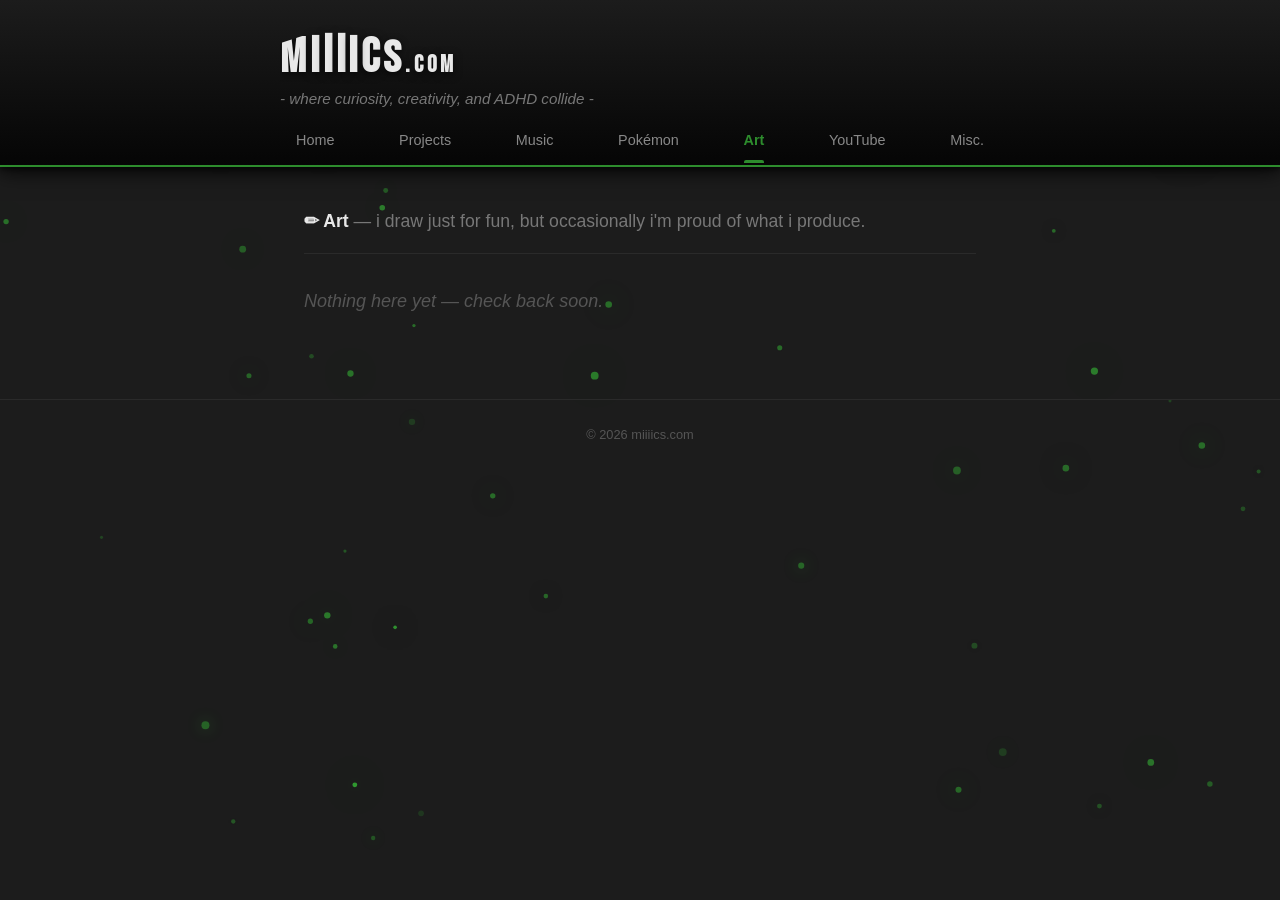
==== art/index.html @ 7b481b5a "Polish post cards, icons, copy, and fix sticky header - Post body: dark translucent card (rgba 0,0,0" ====
﻿<!DOCTYPE html>
<html lang="en">
<head>
  <meta charset="UTF-8">
  <meta name="viewport" content="width=device-width, initial-scale=1.0, viewport-fit=cover">
  <title>Art — Miiiics.com</title>
  <meta name="description" content="Art posts on Miiiics.com." />
  <meta property="og:title" content="Art — Miiiics.com" />
  <meta property="og:description" content="Art posts on Miiiics.com." />
  <meta property="og:type" content="website" />
  <meta property="og:image" content="https://www.miiiics.com/assets/favicon_io/android-chrome-512x512.png" />
  <meta property="og:url" content="https://www.miiiics.com/art" />
  <!--START Favicons-->
  <link rel="icon" href="../assets/favicon_io/favicon.ico">
  <link rel="icon" type="image/png" sizes="32x32" href="../assets/favicon_io/favicon-32x32.png">
  <link rel="icon" type="image/png" sizes="16x16" href="../assets/favicon_io/favicon-16x16.png">
  <link rel="apple-touch-icon" href="../assets/favicon_io/apple-touch-icon.png">
  <link rel="icon" type="image/png" sizes="192x192" href="../assets/favicon_io/android-chrome-192x192.png">
  <link rel="icon" type="image/png" sizes="512x512" href="../assets/favicon_io/android-chrome-512x512.png">
  <link rel="manifest" href="../assets/favicon_io/site.webmanifest">
  <!--END Favicons-->
  <style>
    @import url('https://fonts.googleapis.com/css2?family=Bebas+Neue&display=swap');

    @font-face {
      font-family: 'Coolvetica';
      src: url('../assets/fonts/Coolvetica Rg.otf') format('opentype');
      font-weight: normal;
      font-style: normal;
      font-display: swap;
    }

    *, *::before, *::after { box-sizing: border-box; }

    html { background: #1c1c1c; }

    body {
      margin: 0;
      overflow-x: hidden;
      background: transparent;
      color: #e8e8e8;
      font-family: Georgia, 'Times New Roman', serif;
      font-size: 18px;
      line-height: 1.7;
    }

    a {
      color: #e8e8e8;
      text-decoration: none;
    }

    a:hover {
      color: #38b038;
      text-decoration: underline;
    }

    /* ── Site header ── */
    .site-header {
      background: linear-gradient(to bottom, #1c1c1c, #050505);
      border-bottom: 2px solid #2d8c2d;
      padding: 2.1rem calc(1.5rem + env(safe-area-inset-right)) 0 calc(1.5rem + env(safe-area-inset-left));
      position: sticky;
      top: 0;
      z-index: 100;
      box-shadow: 0 4px 20px rgba(0, 0, 0, 0.85), 0 2px 6px rgba(0, 0, 0, 0.6), 0 -300px 0 300px #1c1c1c;
      transition: padding 0.25s ease, background 0.25s ease;
    }

    .site-header-inner {
      max-width: 720px;
      margin: 0 auto;
    }

    .site-title {
      margin: 0;
      font-size: 3rem;
      line-height: 1;
      font-weight: 900;
      letter-spacing: 0.08em;
      font-family: 'Bebas Neue', Georgia, serif;
      transition: font-size 0.25s ease;
      text-shadow: 0 2px 8px rgba(0, 0, 0, 0.7);
    }

    .site-title a {
      color: #e8e8e8;
      line-height: 1;
    }

    .site-title a:hover {
      text-decoration: none;
      color: #38b038;
    }

    .logo-i, .logo-s {
      display: inline-block;
      transform-origin: 50% 88%;
    }

    .logo-i-outer { transform: scaleY(1.05); }
    .logo-i-inner { transform: scaleY(1.10); }
    .logo-s { transform: scaleY(0.92); }
    .logo-m { display: inline-block; clip-path: polygon(0% 20%, 100% 0%, 100% 100%, 0% 100%); }

    .title-com {
      font-size: 0.5em;
      vertical-align: baseline;
    }

    .site-tagline {
      margin: 0.25rem 0 0.45rem;
      font-size: 0.95rem;
      color: #777;
      font-style: italic;
      font-family: -apple-system, BlinkMacSystemFont, 'Segoe UI', sans-serif;
      overflow: hidden;
      max-height: 3rem;
      opacity: 1;
      transition: max-height 0.25s ease, opacity 0.2s ease, margin 0.25s ease;
    }

    .site-header.header-compact {
      padding: 0.1rem calc(1.5rem + env(safe-area-inset-right)) 0.1rem calc(1.5rem + env(safe-area-inset-left));
      background: linear-gradient(to bottom, #111111, #020202);
    }

    .site-header.header-compact .site-header-inner {
      display: flex;
      align-items: center;
      max-width: none;
      margin: 0;
    }

    .site-header.header-compact .site-title {
      font-size: 1.2rem;
      padding-right: 0.75rem;
      white-space: nowrap;
      flex-shrink: 0;
      position: relative;
      z-index: 2;
      background: inherit;
    }

    .site-header.header-compact .site-tagline {
      max-height: 0;
      opacity: 0;
      margin: 0;
    }

    .site-header.header-compact .site-nav {
      margin-top: 0;
      flex: 1;
      justify-content: flex-start;
      min-width: 0;
    }

    .site-header.header-compact .site-nav a:first-child {
      margin-left: auto;
    }

    .site-header.header-compact .site-nav a {
      padding: 0.25rem 0.75rem;
    }

    .site-header::before {
      content: '';
      position: absolute;
      bottom: 0;
      left: 0;
      right: 0;
      height: 100%;
      background: radial-gradient(ellipse var(--blip-spread, 22%) 100% at var(--blip-pct, -10%) 100%, rgba(45, 140, 45, 0.15) 0%, rgba(45, 140, 45, 0.05) 50%, transparent 90%);
      opacity: var(--blip-alpha, 0);
      pointer-events: none;
      z-index: -1;
    }

    .site-header::after {
      content: '';
      position: absolute;
      bottom: -2px;
      left: 0;
      width: 12%;
      height: 2px;
      background: linear-gradient(to right, transparent 0%, rgba(56, 210, 56, 0.8) 100%);
      transform: translateX(calc(var(--blip-tx, -100) * 1%));
      opacity: var(--blip-alpha, 0);
      pointer-events: none;
    }

    /* ── Nav ── */
    .site-nav {
      display: flex;
      justify-content: space-between;
      margin-top: 0.25rem;
      overflow-x: auto;
      scrollbar-width: none;
      overscroll-behavior-x: contain;
      -webkit-overflow-scrolling: touch;
      padding-bottom: 3px;
      -webkit-mask-image: linear-gradient(to right, transparent 0%, black var(--fade-l, 0%), black calc(100% - var(--fade-r, 0%)), transparent 100%);
      mask-image: linear-gradient(to right, transparent 0%, black var(--fade-l, 0%), black calc(100% - var(--fade-r, 0%)), transparent 100%);
    }

    .site-nav::-webkit-scrollbar { display: none; }

    .site-nav a {
      font-family: -apple-system, BlinkMacSystemFont, 'Segoe UI', sans-serif;
      font-size: 0.9rem;
      font-weight: 500;
      color: #888;
      padding: 0.6rem 1rem;
      text-decoration: none;
      position: relative;
      transform: translateY(0);
      transition:
        color 0.22s ease,
        transform 0.18s ease,
        text-shadow 0.22s ease;
    }

    .site-nav a::after {
      content: '';
      position: absolute;
      bottom: -1px;
      left: 1rem;
      right: 1rem;
      height: 3px;
      background: #38b038;
      border-radius: 2px 2px 0 0;
      transform: scaleX(0);
      transform-origin: left center;
      transition: transform 0.22s cubic-bezier(0.4, 0, 0.2, 1);
    }

    .site-nav a:hover {
      color: #5fd65f;
      text-decoration: none;
      transform: translateY(-2px);
      text-shadow:
        0 0 12px rgba(56, 176, 56, 0.45),
        0 0 24px rgba(56, 176, 56, 0.18);
    }

    .site-nav a:hover::after {
      transform: scaleX(1);
    }

    .site-nav a.nav-active {
      color: #2d8c2d;
      font-weight: 700;
      text-decoration: none;
      transform: translateY(0);
      text-shadow: none;
      transition:
        color 0.22s ease,
        transform 0.18s ease,
        text-shadow 0.22s ease;
    }

    .site-nav a.nav-active::after {
      transform: scaleX(1);
      background: #2d8c2d;
      transition: none;
    }

    /* ── Page heading ── */
    .page-heading {
      margin: 0 0 2rem;
      font-size: 1.1rem;
      font-family: -apple-system, BlinkMacSystemFont, 'Segoe UI', sans-serif;
      color: #777;
      font-weight: 400;
      border-bottom: 1px solid #2a2a2a;
      padding-bottom: 1rem;
    }

    .page-heading strong {
      color: #e8e8e8;
      font-weight: 700;
    }

    /* ── Main content ── */
    main {
      max-width: 720px;
      margin: 0 auto;
      padding: 2.5rem 1.5rem 4rem;
    }

    /* ── Post card ── */
    .post {
      padding-bottom: 2.25rem;
      margin-bottom: 2.25rem;
      border-bottom: 1px solid #2a2a2a;
    }

    .post:last-child {
      border-bottom: none;
      margin-bottom: 0;
    }


    .post-meta {
      display: flex;
      align-items: center;
      gap: 0.6rem;
      font-family: -apple-system, BlinkMacSystemFont, 'Segoe UI', sans-serif;
      font-size: 0.8rem;
      color: #777;
      margin-bottom: 0.5rem;
    }

    .badge {
      display: inline-block;
      font-size: 0.72rem;
      font-weight: 600;
      padding: 0.15em 0.55em;
      border-radius: 20px;
      letter-spacing: 0.03em;
      text-transform: uppercase;
      box-shadow: 0 2px 6px rgba(0, 0, 0, 0.55);
      text-decoration: none;
    }

    .badge:hover {
      opacity: 0.8;
      text-decoration: none;
    }

    .badge-music    { background: #3d1a2e; color: #d4699a; }
    .badge-art      { background: #1e1535; color: #9b7ed4; }
    .badge-pokemon  { background: #2e2100; color: #c49a3c; }
    .badge-projects { background: #0d2318; color: #3aa87a; }
    .badge-misc     { background: #1a1f2e; color: #7a93c4; }
    .badge-youtube  { background: #2a0d0d; color: #c45c5c; }

    .post-title {
      margin: 0 0 0.6rem;
      font-family: 'Coolvetica', sans-serif;
      font-size: 1.45rem;
      font-weight: normal;
      line-height: 1.25;
      text-shadow: 0 1px 4px rgba(0, 0, 0, 0.6);
    }

    .post-title a {
      color: #e8e8e8;
    }

    .post-title a:hover {
      color: #38b038;
      text-decoration: none;
    }

    .post-excerpt {
      font-size: 0.97rem;
      color: #888;
      margin: 0;
      line-height: 1.65;
      text-shadow: 0 1px 3px rgba(0, 0, 0, 0.5);
    }

    /* ── Video embed ── */
    .video-wrapper {
      position: relative;
      padding-bottom: 56.25%;
      height: 0;
      overflow: hidden;
      margin-bottom: 1rem;
      border: 2px solid #252525;
      border-top-color: #3a3a3a;
      border-left-color: #3a3a3a;
      border-bottom-color: #111111;
      border-right-color: #111111;
      box-shadow:
        0 4px 16px rgba(0, 0, 0, 0.8),
        0 1px 4px rgba(0, 0, 0, 0.6),
        inset 0 1px 0 rgba(255, 255, 255, 0.07),
        inset 0 -1px 0 rgba(0, 0, 0, 0.4);
      border-radius: 2px;
    }

    .video-wrapper iframe {
      position: absolute;
      top: 0; left: 0;
      width: 100%; height: 100%;
      border: 0;
    }

    /* ── Image embed ── */
    .image-wrapper {
      display: inline-block;
      width: 100%;
      margin-bottom: 1rem;
      border: 2px solid #252525;
      border-top-color: #3a3a3a;
      border-left-color: #3a3a3a;
      border-bottom-color: #111111;
      border-right-color: #111111;
      box-shadow:
        0 4px 16px rgba(0, 0, 0, 0.8),
        0 1px 4px rgba(0, 0, 0, 0.6),
        inset 0 1px 0 rgba(255, 255, 255, 0.07),
        inset 0 -1px 0 rgba(0, 0, 0, 0.4);
      border-radius: 2px;
    }

    .image-wrapper img {
      display: block;
      width: 100%;
      height: auto;
    }

    .image-caption {
      font-family: -apple-system, BlinkMacSystemFont, 'Segoe UI', sans-serif;
      font-size: 0.78rem;
      color: #666;
      text-align: center;
      padding: 0.35rem 0.5rem 0.1rem;
      font-style: italic;
    }

    .post-body {
      margin-top: 0.75rem;
      background: rgba(0, 0, 0, 0.35);
      border: 1px solid rgba(255, 255, 255, 0.09);
      border-radius: 6px;
      padding: 1rem 1.25rem;
    }

    .post-body p {
      font-family: -apple-system, BlinkMacSystemFont, 'Segoe UI', sans-serif;
      font-size: 0.97rem;
      color: #b0b0b0;
      margin: 0 0 0.9rem;
      line-height: 1.65;
      text-shadow: 0 1px 3px rgba(0, 0, 0, 0.5);
    }

    .post-body p:last-child { margin-bottom: 0; }

    .post-body a {
      color: #38b038;
      text-decoration: none;
    }

    .post-body a:hover {
      color: #5fd65f;
      text-decoration: none;
      text-shadow: 0 0 8px rgba(56, 176, 56, 0.6);
    }

    /* ── Footer ── */
    .site-footer {
      border-top: 1px solid #2a2a2a;
      padding: 1.5rem;
      text-align: center;
      font-family: -apple-system, BlinkMacSystemFont, 'Segoe UI', sans-serif;
      font-size: 0.8rem;
      color: #555;
    }

    .site-footer a {
      color: #555;
    }

    .site-footer a:hover {
      color: #38b038;
    }

    .empty-state {
      color: #555;
      font-style: italic;
      margin-top: 2rem;
      font-family: -apple-system, BlinkMacSystemFont, 'Segoe UI', sans-serif;
    }

    #bg-canvas {
      position: fixed;
      top: 0;
      left: 0;
      width: 100%;
      height: 100%;
      z-index: -1;
      pointer-events: none;
    }
  </style>
</head>
<body>

  <header class="site-header">
    <div class="site-header-inner">
      <h1 class="site-title"><a href="/home"><span class="logo-m">M</span><span class="logo-i logo-i-outer">i</span><span class="logo-i logo-i-inner">i</span><span class="logo-i logo-i-inner">i</span><span class="logo-i logo-i-outer">i</span>c<span class="logo-s">s</span><span class="title-com">.com</span></a></h1>
      <p class="site-tagline">- where curiosity, creativity, and ADHD collide -</p>
      <nav class="site-nav" aria-label="Main navigation">
        <a href="/home">Home</a>
        <a href="/projects">Projects</a>
        <a href="/music">Music</a>
        <a href="/pokemon">Pokémon</a>
        <a href="/art" class="nav-active">Art</a>
        <a href="/youtube">YouTube</a>
        <a href="/miscellaneous">Misc.</a>
      </nav>
    </div>
  </header>

  <main>

    <p class="page-heading"><strong>✏ Art</strong> — i draw just for fun, but occasionally i'm proud of what i produce.</p>

    <div id="post-list"></div>

  </main>

  <footer class="site-footer">
    &copy; 2026 <a href="/home">miiiics.com</a>
  </footer>

  <script>
    (function () {
      const canvas = document.createElement('canvas');
      canvas.id = 'bg-canvas';
      document.body.prepend(canvas);
      const ctx = canvas.getContext('2d');
      const COUNT = 55;
      const particles = [];
      let t = 0;
      function resize() {
        canvas.width = window.innerWidth;
        canvas.height = window.innerHeight;
      }
      window.addEventListener('resize', resize);
      window.addEventListener('orientationchange', function() { setTimeout(resize, 50); });
      if (window.visualViewport) window.visualViewport.addEventListener('resize', resize);
      resize();
      for (let i = 0; i < COUNT; i++) {
        particles.push({
          x: Math.random() * canvas.width,
          y: Math.random() * canvas.height,
          r: Math.random() * 2.5 + 1.5,
          speed: Math.random() * 0.3 + 0.1,
          drift: (Math.random() - 0.5) * 0.2,
          baseOpacity: Math.random() * 0.35 + 0.25,
          baseBlur: Math.random() * 16 + 22,
          phase: Math.random() * Math.PI * 2,
          pulseSpeed: Math.random() * 0.012 + 0.006
        });
      }
      const siteHeader = document.querySelector('.site-header');
      function draw() {
        ctx.clearRect(0, 0, canvas.width, canvas.height);
        t += 1;
        const topClip = siteHeader ? Math.max(0, siteHeader.getBoundingClientRect().bottom) : 0;
        ctx.save();
        ctx.beginPath();
        ctx.rect(0, topClip, canvas.width, canvas.height);
        ctx.clip();
        for (const p of particles) {
          const pulse = Math.sin(t * p.pulseSpeed + p.phase);
          const opacity = p.baseOpacity + pulse * 0.15;
          const blur = p.baseBlur + pulse * 10;
          ctx.shadowColor = 'rgba(56, 210, 56, 0.85)';
          ctx.shadowBlur = blur;
          ctx.beginPath();
          ctx.arc(p.x, p.y, p.r, 0, Math.PI * 2);
          ctx.fillStyle = `rgba(56, 200, 56, ${Math.max(0.08, opacity)})`;
          ctx.fill();
          ctx.shadowBlur = 0;
          p.y -= p.speed;
          p.x += p.drift;
          if (p.y + p.r < 0) { p.y = canvas.height + p.r; p.x = Math.random() * canvas.width; }
          if (p.x < -p.r) p.x = canvas.width + p.r;
          if (p.x > canvas.width + p.r) p.x = -p.r;
        }
        ctx.restore();
        requestAnimationFrame(draw);
      }
      draw();
    })();
  </script>
  <script>
    (function () {
      var hdr = document.querySelector('.site-header');
      if (!hdr) return;
      var navAs = Array.from(hdr.querySelectorAll('.site-nav a'));
      var title = hdr.querySelector('.site-title');
      var tagline = hdr.querySelector('.site-tagline');
      var cooling = false;
      function flipNav(compact) {
        cooling = true;
        if (tagline) {
          tagline.style.transition = 'none';
          tagline.style.opacity = '0';
          tagline.style.maxHeight = '0';
          tagline.style.margin = '0';
          tagline.style.flex = '0 0 0';
          tagline.style.minWidth = '0';
        }
        navAs.forEach(function(a) { a.style.transition = 'none'; a.style.transform = ''; });
        if (title) { title.style.transition = 'none'; title.style.transform = ''; }
        var firsts = navAs.map(function(a) { return a.getBoundingClientRect(); });
        var tFirst = title ? title.getBoundingClientRect() : null;
        hdr.classList.toggle('header-compact', compact);
        navAs.forEach(function(a, i) {
          a.style.transform = 'translateX(' + (firsts[i].left - a.getBoundingClientRect().left).toFixed(1) + 'px)';
        });
        if (title && tFirst) {
          var tLast = title.getBoundingClientRect();
          title.style.transform = 'translateX(' + (tFirst.left - tLast.left).toFixed(1) + 'px) translateY(' + (tFirst.top - tLast.top).toFixed(1) + 'px)';
        }
        if (navAs.length) navAs[0].offsetHeight; else if (title) title.offsetHeight;
        var ease = '0.4s cubic-bezier(0.42, 0, 0.58, 1)';
        navAs.forEach(function(a) { a.style.transition = 'transform ' + ease; a.style.transform = ''; });
        if (title) { title.style.transition = 'transform ' + ease; title.style.transform = ''; }
        var done = false;
        function cleanup() {
          if (done) return; done = true;
          navAs.forEach(function(a) { a.style.transition = ''; a.style.transform = ''; });
          if (title) { title.style.transition = ''; title.style.transform = ''; }
          if (tagline) {
            tagline.style.transition = '';
            tagline.style.flex = '';
            tagline.style.minWidth = '';
            if (!compact) {
              requestAnimationFrame(function() {
                tagline.style.opacity = '';
                tagline.style.maxHeight = '';
                tagline.style.margin = '';
              });
            } else {
              tagline.style.opacity = '';
              tagline.style.maxHeight = '';
              tagline.style.margin = '';
            }
          }
          cooling = false;
        }
        if (navAs.length) {
          navAs[0].addEventListener('transitionend', function h() {
            navAs[0].removeEventListener('transitionend', h);
            cleanup();
          });
        }
        setTimeout(cleanup, 500);
      }
      window.addEventListener('scroll', function () {
        if (cooling) return;
        var c = window.scrollY > 10;
        if (hdr.classList.contains('header-compact') !== c) flipNav(c);
      }, { passive: true });
      if (window.scrollY > 10) hdr.classList.add('header-compact');
    }());
  </script>
  <script>
    (function () {
      var hdr = document.querySelector('.site-header');
      if (!hdr) return;
      var CYCLE = 10000, IDLE = 0.425, FADE = 0.05;
      function ease(t) { return t < 0.5 ? 2*t*t : -1+(4-2*t)*t; }
      function tick(ts) {
        var p = (ts % CYCLE) / CYCLE, tx, alpha, spread;
        if (p <= IDLE || p >= 1 - IDLE) {
          tx = p <= IDLE ? -100 : 900;
          alpha = 0; spread = 20;
        } else {
          var t = (p - IDLE) / (1 - 2 * IDLE);
          tx = -100 + ease(t) * 1000;
          alpha = t < FADE ? t / FADE : t > 1 - FADE ? (1 - t) / FADE : 1;
          var vel = (t < 0.5 ? 4*t : 4 - 4*t) / 2;
          spread = 22 + vel * 50;
        }
        hdr.style.setProperty('--blip-tx', tx.toFixed(1));
        hdr.style.setProperty('--blip-alpha', alpha.toFixed(3));
        hdr.style.setProperty('--blip-pct', (0.12 * tx + 6).toFixed(1) + '%');
        hdr.style.setProperty('--blip-spread', spread.toFixed(1) + '%');
        requestAnimationFrame(tick);
      }
      requestAnimationFrame(tick);
    })();
  </script>
  <script>
    (function () {
      var nav = document.querySelector('.site-nav');
      if (!nav) return;
      function updateFades() {
        var left = nav.scrollLeft;
        var max = nav.scrollWidth - nav.clientWidth;
        nav.style.setProperty('--fade-l', (max > 0 && left > 2) ? '7%' : '0%');
        nav.style.setProperty('--fade-r', (max > 0 && left < max - 2) ? '7%' : '0%');
      }
      window.addEventListener('resize', function() { requestAnimationFrame(updateFades); });
      requestAnimationFrame(updateFades);
      var rubber = 0, bouncing = false;
      var prevLeft = nav.scrollLeft, vel = 0;
      function doSpring(amount) {
        bouncing = true;
        nav.style.transition = 'none';
        nav.style.transform = 'translateX(' + amount.toFixed(1) + 'px)';
        requestAnimationFrame(function() {
          nav.style.transition = 'transform 0.5s cubic-bezier(0.34, 1.56, 0.64, 1)';
          nav.style.transform = '';
          setTimeout(function() { bouncing = false; nav.style.transition = ''; }, 560);
        });
      }
      function release() {
        if (rubber === 0) return;
        rubber = 0;
        nav.style.transition = 'transform 0.5s cubic-bezier(0.34, 1.56, 0.64, 1)';
        nav.style.transform = '';
        setTimeout(function() { nav.style.transition = ''; }, 560);
      }
      nav.addEventListener('scroll', function() {
        var left = nav.scrollLeft;
        var max = nav.scrollWidth - nav.clientWidth;
        var delta = left - prevLeft;
        vel = vel * 0.4 + delta * 0.6;
        if (!bouncing && rubber === 0) {
          if (left <= 0 && prevLeft > 1 && vel < -4) {
            doSpring(Math.min(-vel * 0.55, 28));
          } else if (max > 0 && left >= max - 1 && prevLeft < max - 1 && vel > 4) {
            doSpring(Math.max(-vel * 0.55, -28));
          }
        }
        prevLeft = left;
        updateFades();
      }, { passive: true });
      nav.addEventListener('wheel', function(e) {
        if (Math.abs(e.deltaX) < 1) return;
        var max = nav.scrollWidth - nav.clientWidth;
        if (max <= 0) return;
        var atStart = nav.scrollLeft <= 0;
        var atEnd = nav.scrollLeft >= max - 1;
        if ((atStart && e.deltaX < 0) || (atEnd && e.deltaX > 0)) {
          e.preventDefault();
          rubber -= e.deltaX * 0.25;
          rubber = Math.max(-28, Math.min(28, rubber));
          nav.style.transition = 'none';
          nav.style.transform = 'translateX(' + rubber.toFixed(1) + 'px)';
        } else {
          release();
        }
      }, { passive: false });
      nav.addEventListener('mouseleave', release);
    }());
  </script>
  <script src="../assets/posts.js"></script>
  <script>window.renderPosts('post-list', 'art');</script>
</body>
</html>
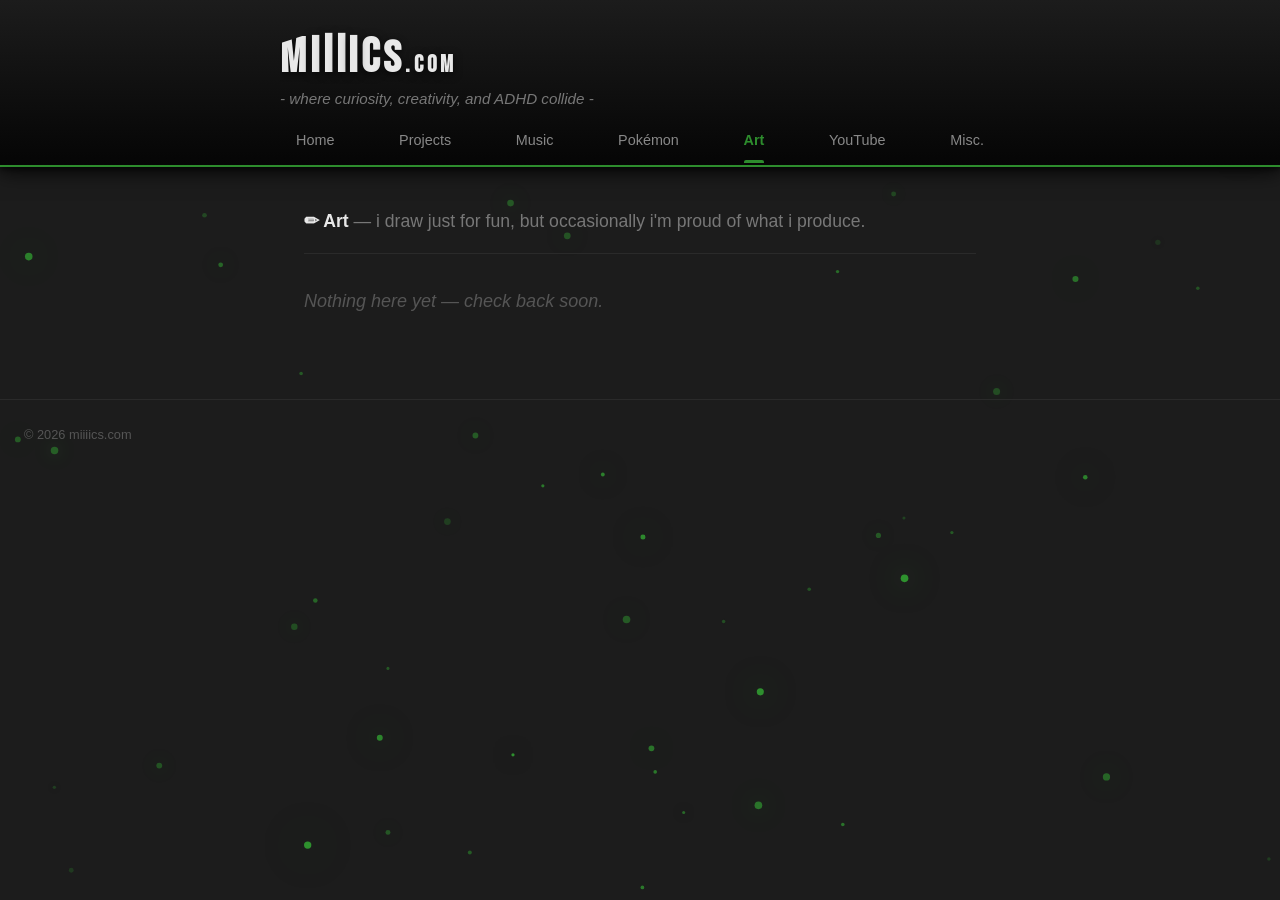
==== commit 273c296c: "Add Pokémon post, gallery block type, and SVG category icons - New Pokémon post with full write-up, " ====
--- a/art/index.html
+++ b/art/index.html
@@ -327,6 +327,20 @@
       text-decoration: none;
     }
 
+    .badge-svg-icon {
+      display: inline-block;
+      width: 11px;
+      height: 11px;
+      background-color: currentColor;
+      -webkit-mask-size: contain;
+      mask-size: contain;
+      -webkit-mask-repeat: no-repeat;
+      mask-repeat: no-repeat;
+      vertical-align: middle;
+      margin-right: 3px;
+      margin-bottom: 1px;
+    }
+
     .badge-music    { background: #3d1a2e; color: #d4699a; }
     .badge-art      { background: #1e1535; color: #9b7ed4; }
     .badge-pokemon  { background: #2e2100; color: #c49a3c; }
@@ -411,15 +425,66 @@
       height: auto;
     }
 
+    .image-wrapper + .image-caption { margin-top: -0.75rem; }
+
     .image-caption {
       font-family: -apple-system, BlinkMacSystemFont, 'Segoe UI', sans-serif;
       font-size: 0.78rem;
       color: #666;
-      text-align: center;
+      text-align: left;
       padding: 0.35rem 0.5rem 0.1rem;
       font-style: italic;
     }
 
+    /* ── Gallery ── */
+    .gallery { position: relative; margin-bottom: 1rem; }
+    .gallery-image-area { position: relative; }
+    .gallery-btn {
+      position: absolute;
+      top: 50%;
+      transform: translateY(-50%);
+      background: rgba(0,0,0,0.55);
+      color: #e8e8e8;
+      border: 1px solid rgba(255,255,255,0.12);
+      border-radius: 50%;
+      width: 34px;
+      height: 34px;
+      font-size: 1.3rem;
+      line-height: 1;
+      cursor: pointer;
+      z-index: 10;
+      display: flex;
+      align-items: center;
+      justify-content: center;
+      padding: 0;
+      transition: background 0.2s;
+    }
+    .gallery-btn:hover { background: rgba(0,0,0,0.82); }
+    .gallery-prev { left: 10px; }
+    .gallery-next { right: 10px; }
+    .gallery-dots {
+      overflow: hidden;
+      display: flex;
+      justify-content: center;
+      align-items: center;
+      height: 20px;
+      margin: 4px 0;
+    }
+    .gallery-dots-track {
+      display: flex;
+      align-items: center;
+      gap: 11px;
+      transition: transform 0.45s cubic-bezier(0.25, 0.46, 0.45, 0.94);
+    }
+    .gallery-dot {
+      width: 7px;
+      height: 7px;
+      border-radius: 50%;
+      background: #38b038;
+      cursor: pointer;
+      flex-shrink: 0;
+      transition: opacity 0.45s ease;
+    }
     .post-body {
       margin-top: 0.75rem;
       background: rgba(0, 0, 0, 0.35);
@@ -428,7 +493,7 @@
       padding: 1rem 1.25rem;
     }
 
-    .post-body p {
+    .post-body p:not(.image-caption) {
       font-family: -apple-system, BlinkMacSystemFont, 'Segoe UI', sans-serif;
       font-size: 0.97rem;
       color: #b0b0b0;
@@ -454,7 +519,7 @@
     .site-footer {
       border-top: 1px solid #2a2a2a;
       padding: 1.5rem;
-      text-align: center;
+      text-align: left;
       font-family: -apple-system, BlinkMacSystemFont, 'Segoe UI', sans-serif;
       font-size: 0.8rem;
       color: #555;
@@ -588,6 +653,7 @@
       var cooling = false;
       function flipNav(compact) {
         cooling = true;
+        hdr.style.overflow = 'hidden';
         if (tagline) {
           tagline.style.transition = 'none';
           tagline.style.opacity = '0';
@@ -602,7 +668,10 @@
         var tFirst = title ? title.getBoundingClientRect() : null;
         hdr.classList.toggle('header-compact', compact);
         navAs.forEach(function(a, i) {
-          a.style.transform = 'translateX(' + (firsts[i].left - a.getBoundingClientRect().left).toFixed(1) + 'px)';
+          var vw = window.innerWidth || document.documentElement.clientWidth;
+          var raw = firsts[i].left - a.getBoundingClientRect().left;
+          var clamped = Math.max(-vw, Math.min(vw, raw));
+          a.style.transform = 'translateX(' + clamped.toFixed(1) + 'px)';
         });
         if (title && tFirst) {
           var tLast = title.getBoundingClientRect();
@@ -615,6 +684,7 @@
         var done = false;
         function cleanup() {
           if (done) return; done = true;
+          hdr.style.overflow = '';
           navAs.forEach(function(a) { a.style.transition = ''; a.style.transform = ''; });
           if (title) { title.style.transition = ''; title.style.transform = ''; }
           if (tagline) {
@@ -743,7 +813,9 @@
       nav.addEventListener('mouseleave', release);
     }());
   </script>
-  <script src="../assets/posts.js"></script>
+  <script src="../assets/posts.js?v=3"></script>
   <script>window.renderPosts('post-list', 'art');</script>
 </body>
 </html>
+
+
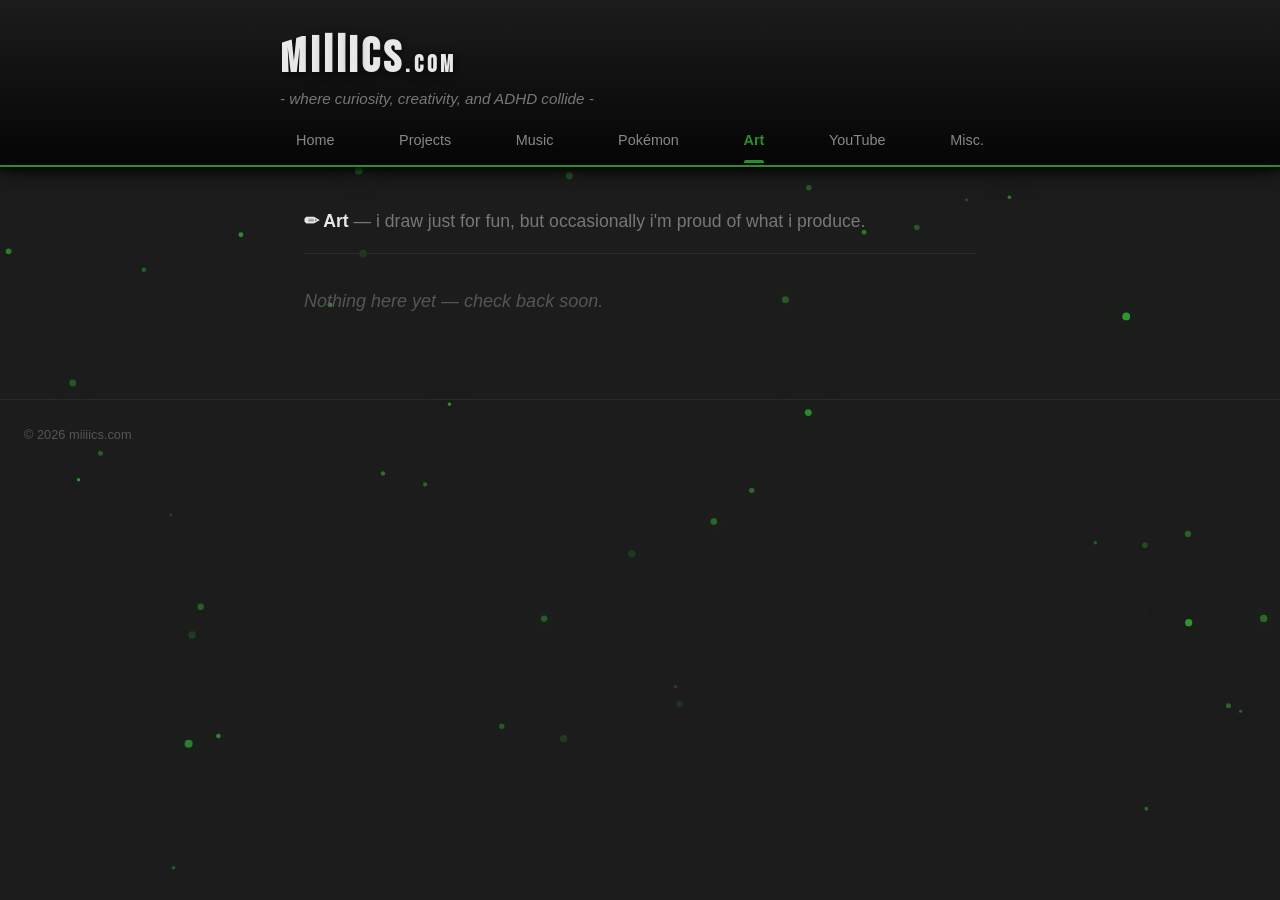
==== commit 3cba0287: "Add gallery carousel, resize/center images, and update post editor - New gallery post block type: si" ====
--- a/art/index.html
+++ b/art/index.html
@@ -403,9 +403,9 @@
 
     /* ── Image embed ── */
     .image-wrapper {
-      display: inline-block;
-      width: 100%;
-      margin-bottom: 1rem;
+      display: block;
+      max-width: 75%;
+      margin: 0 auto 1rem;
       border: 2px solid #252525;
       border-top-color: #3a3a3a;
       border-left-color: #3a3a3a;
@@ -425,7 +425,7 @@
       height: auto;
     }
 
-    .image-wrapper + .image-caption { margin-top: -0.75rem; }
+    .image-wrapper + .image-caption { margin-top: -0.75rem; max-width: 75%; margin-left: auto; margin-right: auto; }
 
     .image-caption {
       font-family: -apple-system, BlinkMacSystemFont, 'Segoe UI', sans-serif;
@@ -437,7 +437,8 @@
     }
 
     /* ── Gallery ── */
-    .gallery { position: relative; margin-bottom: 1rem; }
+    .gallery { position: relative; margin: 0 auto 1rem; max-width: 75%; }
+    .gallery .image-wrapper { width: 100%; max-width: 100%; }
     .gallery-image-area { position: relative; }
     .gallery-btn {
       position: absolute;
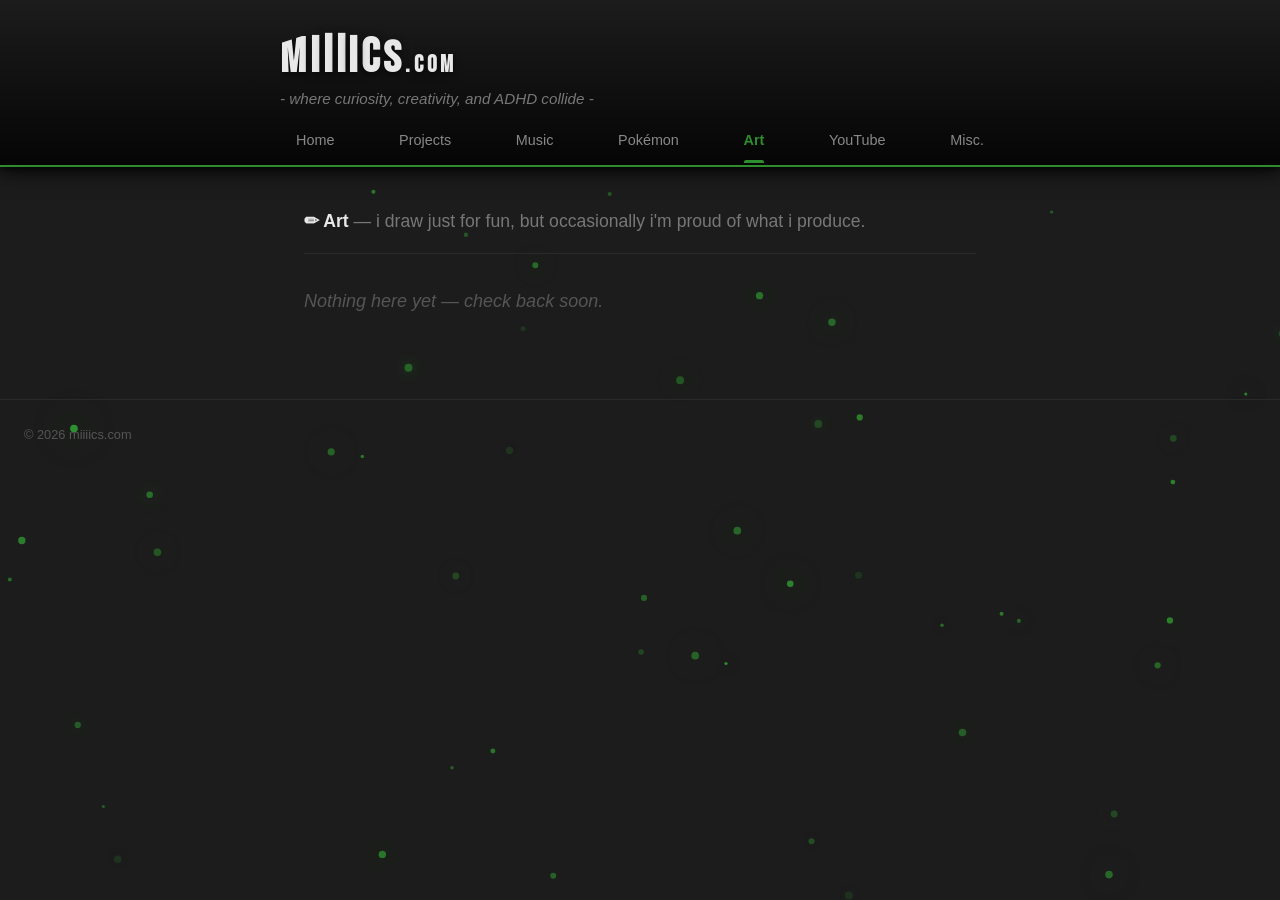
==== commit af4a94a1: "Add Show More button with animated expand for long posts Posts taller than 480px are collapsed to 32" ====
--- a/art/index.html
+++ b/art/index.html
@@ -493,6 +493,29 @@
       border-radius: 6px;
       padding: 1rem 1.25rem;
     }
+    /* ── Show More ── */
+    .post-body-collapsed {
+      max-height: 320px;
+      overflow: hidden;
+      -webkit-mask-image: linear-gradient(to bottom, black 45%, transparent 100%);
+      mask-image: linear-gradient(to bottom, black 45%, transparent 100%);
+    }
+    .show-more-btn {
+      display: block;
+      width: 100%;
+      background: none;
+      border: 1px solid #3a3a3a;
+      border-radius: 6px;
+      color: #666;
+      cursor: pointer;
+      font-family: 'Coolvetica', sans-serif;
+      font-size: 0.85rem;
+      letter-spacing: 0.05em;
+      padding: 7px;
+      margin-top: 6px;
+      transition: color 0.15s, border-color 0.15s;
+    }
+    .show-more-btn:hover { color: #e8e8e8; border-color: #666; }
 
     .post-body p:not(.image-caption) {
       font-family: -apple-system, BlinkMacSystemFont, 'Segoe UI', sans-serif;
@@ -814,7 +837,7 @@
       nav.addEventListener('mouseleave', release);
     }());
   </script>
-  <script src="../assets/posts.js?v=3"></script>
+  <script src="../assets/posts.js?v=4"></script>
   <script>window.renderPosts('post-list', 'art');</script>
 </body>
 </html>
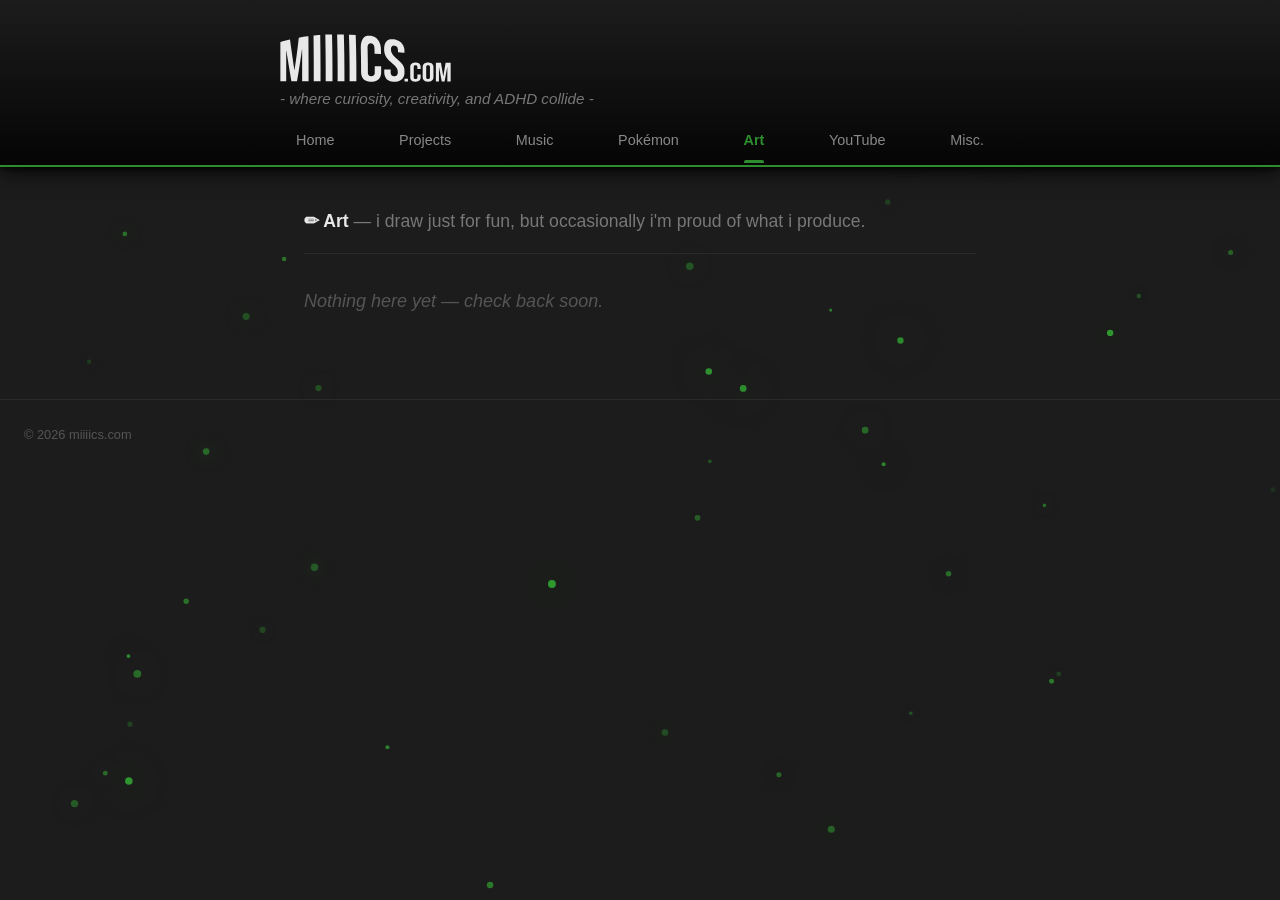
==== commit 70c1e1eb: "Buncha stuff like i started this commit forever ago so i literally dont remember" ====
--- a/art/index.html
+++ b/art/index.html
@@ -20,7 +20,6 @@
   <link rel="manifest" href="../assets/favicon_io/site.webmanifest">
   <!--END Favicons-->
   <style>
-    @import url('https://fonts.googleapis.com/css2?family=Bebas+Neue&display=swap');
 
     @font-face {
       font-family: 'Coolvetica';
@@ -73,39 +72,21 @@
 
     .site-title {
       margin: 0;
-      font-size: 3rem;
       line-height: 1;
-      font-weight: 900;
-      letter-spacing: 0.08em;
-      font-family: 'Bebas Neue', Georgia, serif;
-      transition: font-size 0.25s ease;
-      text-shadow: 0 2px 8px rgba(0, 0, 0, 0.7);
-    }
-
-    .site-title a {
-      color: #e8e8e8;
-      line-height: 1;
-    }
+    }
+
+    .site-logo {
+      height: 3rem;
+      width: auto;
+      display: block;
+      transition: height 0.25s ease;
+    }
+
 
     .site-title a:hover {
       text-decoration: none;
-      color: #38b038;
-    }
-
-    .logo-i, .logo-s {
-      display: inline-block;
-      transform-origin: 50% 88%;
-    }
-
-    .logo-i-outer { transform: scaleY(1.05); }
-    .logo-i-inner { transform: scaleY(1.10); }
-    .logo-s { transform: scaleY(0.92); }
-    .logo-m { display: inline-block; clip-path: polygon(0% 20%, 100% 0%, 100% 100%, 0% 100%); }
-
-    .title-com {
-      font-size: 0.5em;
-      vertical-align: baseline;
-    }
+    }
+
 
     .site-tagline {
       margin: 0.25rem 0 0.45rem;
@@ -132,13 +113,16 @@
     }
 
     .site-header.header-compact .site-title {
-      font-size: 1.2rem;
       padding-right: 0.75rem;
       white-space: nowrap;
       flex-shrink: 0;
       position: relative;
       z-index: 2;
       background: inherit;
+    }
+
+    .site-header.header-compact .site-logo {
+      height: 1.4rem;
     }
 
     .site-header.header-compact .site-tagline {
@@ -579,16 +563,16 @@
 
   <header class="site-header">
     <div class="site-header-inner">
-      <h1 class="site-title"><a href="/home"><span class="logo-m">M</span><span class="logo-i logo-i-outer">i</span><span class="logo-i logo-i-inner">i</span><span class="logo-i logo-i-inner">i</span><span class="logo-i logo-i-outer">i</span>c<span class="logo-s">s</span><span class="title-com">.com</span></a></h1>
+      <h1 class="site-title"><a href="/miiiics/home"><img src="../assets/miiiics_logo.svg" alt="Miiiics.com" class="site-logo"></a></h1>
       <p class="site-tagline">- where curiosity, creativity, and ADHD collide -</p>
       <nav class="site-nav" aria-label="Main navigation">
-        <a href="/home">Home</a>
-        <a href="/projects">Projects</a>
-        <a href="/music">Music</a>
-        <a href="/pokemon">Pokémon</a>
-        <a href="/art" class="nav-active">Art</a>
-        <a href="/youtube">YouTube</a>
-        <a href="/miscellaneous">Misc.</a>
+        <a href="/miiiics/home">Home</a>
+        <a href="/miiiics/projects">Projects</a>
+        <a href="/miiiics/music">Music</a>
+        <a href="/miiiics/pokemon">Pokémon</a>
+        <a href="/miiiics/art" class="nav-active">Art</a>
+        <a href="/miiiics/youtube">YouTube</a>
+        <a href="/miiiics/miscellaneous">Misc.</a>
       </nav>
     </div>
   </header>
@@ -602,7 +586,7 @@
   </main>
 
   <footer class="site-footer">
-    &copy; 2026 <a href="/home">miiiics.com</a>
+    &copy; 2026 <a href="/miiiics/home">miiiics.com</a>
   </footer>
 
   <script>
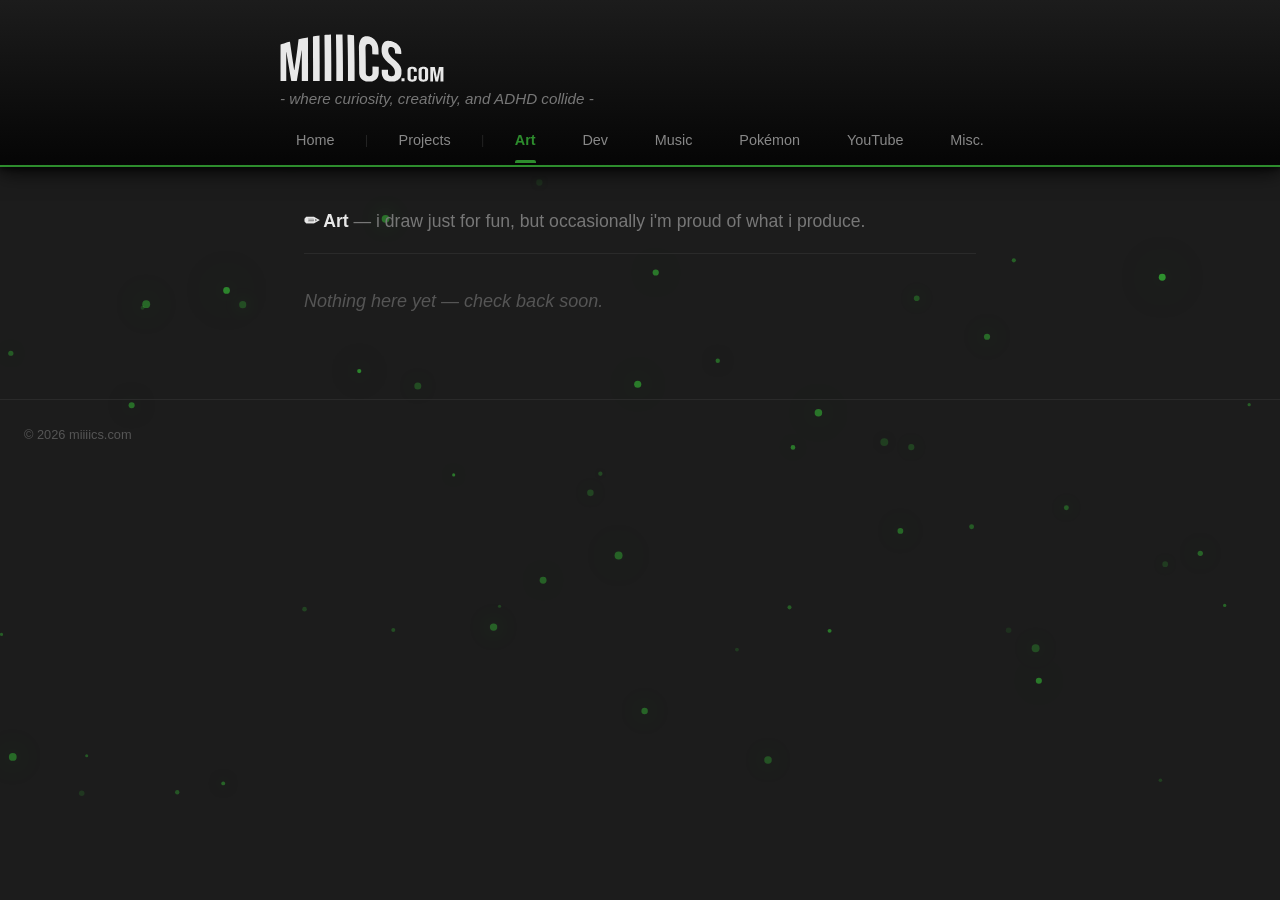
==== commit 50d5fc11: "Add sort control to project pages Adds a "Newest first" / "Oldest first" toggle above the post list " ====
--- a/art/index.html
+++ b/art/index.html
@@ -1,4 +1,4 @@
-﻿<!DOCTYPE html>
+<!DOCTYPE html>
 <html lang="en">
 <head>
   <meta charset="UTF-8">
@@ -19,811 +19,40 @@
   <link rel="icon" type="image/png" sizes="512x512" href="../assets/favicon_io/android-chrome-512x512.png">
   <link rel="manifest" href="../assets/favicon_io/site.webmanifest">
   <!--END Favicons-->
-  <style>
-
-    @font-face {
-      font-family: 'Coolvetica';
-      src: url('../assets/fonts/Coolvetica Rg.otf') format('opentype');
-      font-weight: normal;
-      font-style: normal;
-      font-display: swap;
-    }
-
-    *, *::before, *::after { box-sizing: border-box; }
-
-    html { background: #1c1c1c; }
-
-    body {
-      margin: 0;
-      overflow-x: hidden;
-      background: transparent;
-      color: #e8e8e8;
-      font-family: Georgia, 'Times New Roman', serif;
-      font-size: 18px;
-      line-height: 1.7;
-    }
-
-    a {
-      color: #e8e8e8;
-      text-decoration: none;
-    }
-
-    a:hover {
-      color: #38b038;
-      text-decoration: underline;
-    }
-
-    /* ── Site header ── */
-    .site-header {
-      background: linear-gradient(to bottom, #1c1c1c, #050505);
-      border-bottom: 2px solid #2d8c2d;
-      padding: 2.1rem calc(1.5rem + env(safe-area-inset-right)) 0 calc(1.5rem + env(safe-area-inset-left));
-      position: sticky;
-      top: 0;
-      z-index: 100;
-      box-shadow: 0 4px 20px rgba(0, 0, 0, 0.85), 0 2px 6px rgba(0, 0, 0, 0.6), 0 -300px 0 300px #1c1c1c;
-      transition: padding 0.25s ease, background 0.25s ease;
-    }
-
-    .site-header-inner {
-      max-width: 720px;
-      margin: 0 auto;
-    }
-
-    .site-title {
-      margin: 0;
-      line-height: 1;
-    }
-
-    .site-logo {
-      height: 3rem;
-      width: auto;
-      display: block;
-      transition: height 0.25s ease;
-    }
-
-
-    .site-title a:hover {
-      text-decoration: none;
-    }
-
-
-    .site-tagline {
-      margin: 0.25rem 0 0.45rem;
-      font-size: 0.95rem;
-      color: #777;
-      font-style: italic;
-      font-family: -apple-system, BlinkMacSystemFont, 'Segoe UI', sans-serif;
-      overflow: hidden;
-      max-height: 3rem;
-      opacity: 1;
-      transition: max-height 0.25s ease, opacity 0.2s ease, margin 0.25s ease;
-    }
-
-    .site-header.header-compact {
-      padding: 0.1rem calc(1.5rem + env(safe-area-inset-right)) 0.1rem calc(1.5rem + env(safe-area-inset-left));
-      background: linear-gradient(to bottom, #111111, #020202);
-    }
-
-    .site-header.header-compact .site-header-inner {
-      display: flex;
-      align-items: center;
-      max-width: none;
-      margin: 0;
-    }
-
-    .site-header.header-compact .site-title {
-      padding-right: 0.75rem;
-      white-space: nowrap;
-      flex-shrink: 0;
-      position: relative;
-      z-index: 2;
-      background: inherit;
-    }
-
-    .site-header.header-compact .site-logo {
-      height: 1.4rem;
-    }
-
-    .site-header.header-compact .site-tagline {
-      max-height: 0;
-      opacity: 0;
-      margin: 0;
-    }
-
-    .site-header.header-compact .site-nav {
-      margin-top: 0;
-      flex: 1;
-      justify-content: flex-start;
-      min-width: 0;
-    }
-
-    .site-header.header-compact .site-nav a:first-child {
-      margin-left: auto;
-    }
-
-    .site-header.header-compact .site-nav a {
-      padding: 0.25rem 0.75rem;
-    }
-
-    .site-header::before {
-      content: '';
-      position: absolute;
-      bottom: 0;
-      left: 0;
-      right: 0;
-      height: 100%;
-      background: radial-gradient(ellipse var(--blip-spread, 22%) 100% at var(--blip-pct, -10%) 100%, rgba(45, 140, 45, 0.15) 0%, rgba(45, 140, 45, 0.05) 50%, transparent 90%);
-      opacity: var(--blip-alpha, 0);
-      pointer-events: none;
-      z-index: -1;
-    }
-
-    .site-header::after {
-      content: '';
-      position: absolute;
-      bottom: -2px;
-      left: 0;
-      width: 12%;
-      height: 2px;
-      background: linear-gradient(to right, transparent 0%, rgba(56, 210, 56, 0.8) 100%);
-      transform: translateX(calc(var(--blip-tx, -100) * 1%));
-      opacity: var(--blip-alpha, 0);
-      pointer-events: none;
-    }
-
-    /* ── Nav ── */
-    .site-nav {
-      display: flex;
-      justify-content: space-between;
-      margin-top: 0.25rem;
-      overflow-x: auto;
-      scrollbar-width: none;
-      overscroll-behavior-x: contain;
-      -webkit-overflow-scrolling: touch;
-      padding-bottom: 3px;
-      -webkit-mask-image: linear-gradient(to right, transparent 0%, black var(--fade-l, 0%), black calc(100% - var(--fade-r, 0%)), transparent 100%);
-      mask-image: linear-gradient(to right, transparent 0%, black var(--fade-l, 0%), black calc(100% - var(--fade-r, 0%)), transparent 100%);
-    }
-
-    .site-nav::-webkit-scrollbar { display: none; }
-
-    .site-nav a {
-      font-family: -apple-system, BlinkMacSystemFont, 'Segoe UI', sans-serif;
-      font-size: 0.9rem;
-      font-weight: 500;
-      color: #888;
-      padding: 0.6rem 1rem;
-      text-decoration: none;
-      position: relative;
-      transform: translateY(0);
-      transition:
-        color 0.22s ease,
-        transform 0.18s ease,
-        text-shadow 0.22s ease;
-    }
-
-    .site-nav a::after {
-      content: '';
-      position: absolute;
-      bottom: -1px;
-      left: 1rem;
-      right: 1rem;
-      height: 3px;
-      background: #38b038;
-      border-radius: 2px 2px 0 0;
-      transform: scaleX(0);
-      transform-origin: left center;
-      transition: transform 0.22s cubic-bezier(0.4, 0, 0.2, 1);
-    }
-
-    .site-nav a:hover {
-      color: #5fd65f;
-      text-decoration: none;
-      transform: translateY(-2px);
-      text-shadow:
-        0 0 12px rgba(56, 176, 56, 0.45),
-        0 0 24px rgba(56, 176, 56, 0.18);
-    }
-
-    .site-nav a:hover::after {
-      transform: scaleX(1);
-    }
-
-    .site-nav a.nav-active {
-      color: #2d8c2d;
-      font-weight: 700;
-      text-decoration: none;
-      transform: translateY(0);
-      text-shadow: none;
-      transition:
-        color 0.22s ease,
-        transform 0.18s ease,
-        text-shadow 0.22s ease;
-    }
-
-    .site-nav a.nav-active::after {
-      transform: scaleX(1);
-      background: #2d8c2d;
-      transition: none;
-    }
-
-    /* ── Page heading ── */
-    .page-heading {
-      margin: 0 0 2rem;
-      font-size: 1.1rem;
-      font-family: -apple-system, BlinkMacSystemFont, 'Segoe UI', sans-serif;
-      color: #777;
-      font-weight: 400;
-      border-bottom: 1px solid #2a2a2a;
-      padding-bottom: 1rem;
-    }
-
-    .page-heading strong {
-      color: #e8e8e8;
-      font-weight: 700;
-    }
-
-    /* ── Main content ── */
-    main {
-      max-width: 720px;
-      margin: 0 auto;
-      padding: 2.5rem 1.5rem 4rem;
-    }
-
-    /* ── Post card ── */
-    .post {
-      padding-bottom: 2.25rem;
-      margin-bottom: 2.25rem;
-      border-bottom: 1px solid #2a2a2a;
-    }
-
-    .post:last-child {
-      border-bottom: none;
-      margin-bottom: 0;
-    }
-
-
-    .post-meta {
-      display: flex;
-      align-items: center;
-      gap: 0.6rem;
-      font-family: -apple-system, BlinkMacSystemFont, 'Segoe UI', sans-serif;
-      font-size: 0.8rem;
-      color: #777;
-      margin-bottom: 0.5rem;
-    }
-
-    .badge {
-      display: inline-block;
-      font-size: 0.72rem;
-      font-weight: 600;
-      padding: 0.15em 0.55em;
-      border-radius: 20px;
-      letter-spacing: 0.03em;
-      text-transform: uppercase;
-      box-shadow: 0 2px 6px rgba(0, 0, 0, 0.55);
-      text-decoration: none;
-    }
-
-    .badge:hover {
-      opacity: 0.8;
-      text-decoration: none;
-    }
-
-    .badge-svg-icon {
-      display: inline-block;
-      width: 11px;
-      height: 11px;
-      background-color: currentColor;
-      -webkit-mask-size: contain;
-      mask-size: contain;
-      -webkit-mask-repeat: no-repeat;
-      mask-repeat: no-repeat;
-      vertical-align: middle;
-      margin-right: 3px;
-      margin-bottom: 1px;
-    }
-
-    .badge-music    { background: #3d1a2e; color: #d4699a; }
-    .badge-art      { background: #1e1535; color: #9b7ed4; }
-    .badge-pokemon  { background: #2e2100; color: #c49a3c; }
-    .badge-projects { background: #0d2318; color: #3aa87a; }
-    .badge-misc     { background: #1a1f2e; color: #7a93c4; }
-    .badge-youtube  { background: #2a0d0d; color: #c45c5c; }
-
-    .post-title {
-      margin: 0 0 0.6rem;
-      font-family: 'Coolvetica', sans-serif;
-      font-size: 1.45rem;
-      font-weight: normal;
-      line-height: 1.25;
-      text-shadow: 0 1px 4px rgba(0, 0, 0, 0.6);
-    }
-
-    .post-title a {
-      color: #e8e8e8;
-    }
-
-    .post-title a:hover {
-      color: #38b038;
-      text-decoration: none;
-    }
-
-    .post-excerpt {
-      font-size: 0.97rem;
-      color: #888;
-      margin: 0;
-      line-height: 1.65;
-      text-shadow: 0 1px 3px rgba(0, 0, 0, 0.5);
-    }
-
-    /* ── Video embed ── */
-    .video-wrapper {
-      position: relative;
-      padding-bottom: 56.25%;
-      height: 0;
-      overflow: hidden;
-      margin-bottom: 1rem;
-      border: 2px solid #252525;
-      border-top-color: #3a3a3a;
-      border-left-color: #3a3a3a;
-      border-bottom-color: #111111;
-      border-right-color: #111111;
-      box-shadow:
-        0 4px 16px rgba(0, 0, 0, 0.8),
-        0 1px 4px rgba(0, 0, 0, 0.6),
-        inset 0 1px 0 rgba(255, 255, 255, 0.07),
-        inset 0 -1px 0 rgba(0, 0, 0, 0.4);
-      border-radius: 2px;
-    }
-
-    .video-wrapper iframe {
-      position: absolute;
-      top: 0; left: 0;
-      width: 100%; height: 100%;
-      border: 0;
-    }
-
-    /* ── Image embed ── */
-    .image-wrapper {
-      display: block;
-      max-width: 75%;
-      margin: 0 auto 1rem;
-      border: 2px solid #252525;
-      border-top-color: #3a3a3a;
-      border-left-color: #3a3a3a;
-      border-bottom-color: #111111;
-      border-right-color: #111111;
-      box-shadow:
-        0 4px 16px rgba(0, 0, 0, 0.8),
-        0 1px 4px rgba(0, 0, 0, 0.6),
-        inset 0 1px 0 rgba(255, 255, 255, 0.07),
-        inset 0 -1px 0 rgba(0, 0, 0, 0.4);
-      border-radius: 2px;
-    }
-
-    .image-wrapper img {
-      display: block;
-      width: 100%;
-      height: auto;
-    }
-
-    .image-wrapper + .image-caption { margin-top: -0.75rem; max-width: 75%; margin-left: auto; margin-right: auto; }
-
-    .image-caption {
-      font-family: -apple-system, BlinkMacSystemFont, 'Segoe UI', sans-serif;
-      font-size: 0.78rem;
-      color: #666;
-      text-align: left;
-      padding: 0.35rem 0.5rem 0.1rem;
-      font-style: italic;
-    }
-
-    /* ── Gallery ── */
-    .gallery { position: relative; margin: 0 auto 1rem; max-width: 75%; }
-    .gallery .image-wrapper { width: 100%; max-width: 100%; }
-    .gallery-image-area { position: relative; }
-    .gallery-btn {
-      position: absolute;
-      top: 50%;
-      transform: translateY(-50%);
-      background: rgba(0,0,0,0.55);
-      color: #e8e8e8;
-      border: 1px solid rgba(255,255,255,0.12);
-      border-radius: 50%;
-      width: 34px;
-      height: 34px;
-      font-size: 1.3rem;
-      line-height: 1;
-      cursor: pointer;
-      z-index: 10;
-      display: flex;
-      align-items: center;
-      justify-content: center;
-      padding: 0;
-      transition: background 0.2s;
-    }
-    .gallery-btn:hover { background: rgba(0,0,0,0.82); }
-    .gallery-prev { left: 10px; }
-    .gallery-next { right: 10px; }
-    .gallery-dots {
-      overflow: hidden;
-      display: flex;
-      justify-content: center;
-      align-items: center;
-      height: 20px;
-      margin: 4px 0;
-    }
-    .gallery-dots-track {
-      display: flex;
-      align-items: center;
-      gap: 11px;
-      transition: transform 0.45s cubic-bezier(0.25, 0.46, 0.45, 0.94);
-    }
-    .gallery-dot {
-      width: 7px;
-      height: 7px;
-      border-radius: 50%;
-      background: #38b038;
-      cursor: pointer;
-      flex-shrink: 0;
-      transition: opacity 0.45s ease;
-    }
-    .post-body {
-      margin-top: 0.75rem;
-      background: rgba(0, 0, 0, 0.35);
-      border: 1px solid rgba(255, 255, 255, 0.09);
-      border-radius: 6px;
-      padding: 1rem 1.25rem;
-    }
-    /* ── Show More ── */
-    .post-body-collapsed {
-      max-height: 320px;
-      overflow: hidden;
-      -webkit-mask-image: linear-gradient(to bottom, black 45%, transparent 100%);
-      mask-image: linear-gradient(to bottom, black 45%, transparent 100%);
-    }
-    .show-more-btn {
-      display: block;
-      width: 100%;
-      background: none;
-      border: 1px solid #3a3a3a;
-      border-radius: 6px;
-      color: #666;
-      cursor: pointer;
-      font-family: 'Coolvetica', sans-serif;
-      font-size: 0.85rem;
-      letter-spacing: 0.05em;
-      padding: 7px;
-      margin-top: 6px;
-      transition: color 0.15s, border-color 0.15s;
-    }
-    .show-more-btn:hover { color: #e8e8e8; border-color: #666; }
-
-    .post-body p:not(.image-caption) {
-      font-family: -apple-system, BlinkMacSystemFont, 'Segoe UI', sans-serif;
-      font-size: 0.97rem;
-      color: #b0b0b0;
-      margin: 0 0 0.9rem;
-      line-height: 1.65;
-      text-shadow: 0 1px 3px rgba(0, 0, 0, 0.5);
-    }
-
-    .post-body p:last-child { margin-bottom: 0; }
-
-    .post-body a {
-      color: #38b038;
-      text-decoration: none;
-    }
-
-    .post-body a:hover {
-      color: #5fd65f;
-      text-decoration: none;
-      text-shadow: 0 0 8px rgba(56, 176, 56, 0.6);
-    }
-
-    /* ── Footer ── */
-    .site-footer {
-      border-top: 1px solid #2a2a2a;
-      padding: 1.5rem;
-      text-align: left;
-      font-family: -apple-system, BlinkMacSystemFont, 'Segoe UI', sans-serif;
-      font-size: 0.8rem;
-      color: #555;
-    }
-
-    .site-footer a {
-      color: #555;
-    }
-
-    .site-footer a:hover {
-      color: #38b038;
-    }
-
-    .empty-state {
-      color: #555;
-      font-style: italic;
-      margin-top: 2rem;
-      font-family: -apple-system, BlinkMacSystemFont, 'Segoe UI', sans-serif;
-    }
-
-    #bg-canvas {
-      position: fixed;
-      top: 0;
-      left: 0;
-      width: 100%;
-      height: 100%;
-      z-index: -1;
-      pointer-events: none;
-    }
-  </style>
+  <link rel="stylesheet" href="../assets/site.css?v=5">
 </head>
 <body>
 
   <header class="site-header">
     <div class="site-header-inner">
-      <h1 class="site-title"><a href="/miiiics/home"><img src="../assets/miiiics_logo.svg" alt="Miiiics.com" class="site-logo"></a></h1>
+      <h1 class="site-title"><a href="../home"><img src="../assets/miiiics_logo.svg" alt="Miiiics.com" class="site-logo"></a></h1>
       <p class="site-tagline">- where curiosity, creativity, and ADHD collide -</p>
       <nav class="site-nav" aria-label="Main navigation">
-        <a href="/miiiics/home">Home</a>
-        <a href="/miiiics/projects">Projects</a>
-        <a href="/miiiics/music">Music</a>
-        <a href="/miiiics/pokemon">Pokémon</a>
-        <a href="/miiiics/art" class="nav-active">Art</a>
-        <a href="/miiiics/youtube">YouTube</a>
-        <a href="/miiiics/miscellaneous">Misc.</a>
+        <a href="../home">Home</a>
+        <span class="nav-divider" aria-hidden="true">|</span>
+        <a href="../projects">Projects</a>
+        <span class="nav-divider" aria-hidden="true">|</span>
+        <a href="../art" class="nav-active">Art</a>
+        <a href="../dev">Dev</a>
+        <a href="../music">Music</a>
+        <a href="../pokemon">Pokémon</a>
+        <a href="../youtube">YouTube</a>
+        <a href="../miscellaneous">Misc.</a>
       </nav>
     </div>
   </header>
 
   <main>
-
     <p class="page-heading"><strong>✏ Art</strong> — i draw just for fun, but occasionally i'm proud of what i produce.</p>
-
     <div id="post-list"></div>
-
   </main>
 
   <footer class="site-footer">
-    &copy; 2026 <a href="/miiiics/home">miiiics.com</a>
+    &copy; 2026 <a href="../home">miiiics.com</a>
   </footer>
 
-  <script>
-    (function () {
-      const canvas = document.createElement('canvas');
-      canvas.id = 'bg-canvas';
-      document.body.prepend(canvas);
-      const ctx = canvas.getContext('2d');
-      const COUNT = 55;
-      const particles = [];
-      let t = 0;
-      function resize() {
-        canvas.width = window.innerWidth;
-        canvas.height = window.innerHeight;
-      }
-      window.addEventListener('resize', resize);
-      window.addEventListener('orientationchange', function() { setTimeout(resize, 50); });
-      if (window.visualViewport) window.visualViewport.addEventListener('resize', resize);
-      resize();
-      for (let i = 0; i < COUNT; i++) {
-        particles.push({
-          x: Math.random() * canvas.width,
-          y: Math.random() * canvas.height,
-          r: Math.random() * 2.5 + 1.5,
-          speed: Math.random() * 0.3 + 0.1,
-          drift: (Math.random() - 0.5) * 0.2,
-          baseOpacity: Math.random() * 0.35 + 0.25,
-          baseBlur: Math.random() * 16 + 22,
-          phase: Math.random() * Math.PI * 2,
-          pulseSpeed: Math.random() * 0.012 + 0.006
-        });
-      }
-      const siteHeader = document.querySelector('.site-header');
-      function draw() {
-        ctx.clearRect(0, 0, canvas.width, canvas.height);
-        t += 1;
-        const topClip = siteHeader ? Math.max(0, siteHeader.getBoundingClientRect().bottom) : 0;
-        ctx.save();
-        ctx.beginPath();
-        ctx.rect(0, topClip, canvas.width, canvas.height);
-        ctx.clip();
-        for (const p of particles) {
-          const pulse = Math.sin(t * p.pulseSpeed + p.phase);
-          const opacity = p.baseOpacity + pulse * 0.15;
-          const blur = p.baseBlur + pulse * 10;
-          ctx.shadowColor = 'rgba(56, 210, 56, 0.85)';
-          ctx.shadowBlur = blur;
-          ctx.beginPath();
-          ctx.arc(p.x, p.y, p.r, 0, Math.PI * 2);
-          ctx.fillStyle = `rgba(56, 200, 56, ${Math.max(0.08, opacity)})`;
-          ctx.fill();
-          ctx.shadowBlur = 0;
-          p.y -= p.speed;
-          p.x += p.drift;
-          if (p.y + p.r < 0) { p.y = canvas.height + p.r; p.x = Math.random() * canvas.width; }
-          if (p.x < -p.r) p.x = canvas.width + p.r;
-          if (p.x > canvas.width + p.r) p.x = -p.r;
-        }
-        ctx.restore();
-        requestAnimationFrame(draw);
-      }
-      draw();
-    })();
-  </script>
-  <script>
-    (function () {
-      var hdr = document.querySelector('.site-header');
-      if (!hdr) return;
-      var navAs = Array.from(hdr.querySelectorAll('.site-nav a'));
-      var title = hdr.querySelector('.site-title');
-      var tagline = hdr.querySelector('.site-tagline');
-      var cooling = false;
-      function flipNav(compact) {
-        cooling = true;
-        hdr.style.overflow = 'hidden';
-        if (tagline) {
-          tagline.style.transition = 'none';
-          tagline.style.opacity = '0';
-          tagline.style.maxHeight = '0';
-          tagline.style.margin = '0';
-          tagline.style.flex = '0 0 0';
-          tagline.style.minWidth = '0';
-        }
-        navAs.forEach(function(a) { a.style.transition = 'none'; a.style.transform = ''; });
-        if (title) { title.style.transition = 'none'; title.style.transform = ''; }
-        var firsts = navAs.map(function(a) { return a.getBoundingClientRect(); });
-        var tFirst = title ? title.getBoundingClientRect() : null;
-        hdr.classList.toggle('header-compact', compact);
-        navAs.forEach(function(a, i) {
-          var vw = window.innerWidth || document.documentElement.clientWidth;
-          var raw = firsts[i].left - a.getBoundingClientRect().left;
-          var clamped = Math.max(-vw, Math.min(vw, raw));
-          a.style.transform = 'translateX(' + clamped.toFixed(1) + 'px)';
-        });
-        if (title && tFirst) {
-          var tLast = title.getBoundingClientRect();
-          title.style.transform = 'translateX(' + (tFirst.left - tLast.left).toFixed(1) + 'px) translateY(' + (tFirst.top - tLast.top).toFixed(1) + 'px)';
-        }
-        if (navAs.length) navAs[0].offsetHeight; else if (title) title.offsetHeight;
-        var ease = '0.4s cubic-bezier(0.42, 0, 0.58, 1)';
-        navAs.forEach(function(a) { a.style.transition = 'transform ' + ease; a.style.transform = ''; });
-        if (title) { title.style.transition = 'transform ' + ease; title.style.transform = ''; }
-        var done = false;
-        function cleanup() {
-          if (done) return; done = true;
-          hdr.style.overflow = '';
-          navAs.forEach(function(a) { a.style.transition = ''; a.style.transform = ''; });
-          if (title) { title.style.transition = ''; title.style.transform = ''; }
-          if (tagline) {
-            tagline.style.transition = '';
-            tagline.style.flex = '';
-            tagline.style.minWidth = '';
-            if (!compact) {
-              requestAnimationFrame(function() {
-                tagline.style.opacity = '';
-                tagline.style.maxHeight = '';
-                tagline.style.margin = '';
-              });
-            } else {
-              tagline.style.opacity = '';
-              tagline.style.maxHeight = '';
-              tagline.style.margin = '';
-            }
-          }
-          cooling = false;
-        }
-        if (navAs.length) {
-          navAs[0].addEventListener('transitionend', function h() {
-            navAs[0].removeEventListener('transitionend', h);
-            cleanup();
-          });
-        }
-        setTimeout(cleanup, 500);
-      }
-      window.addEventListener('scroll', function () {
-        if (cooling) return;
-        var c = window.scrollY > 10;
-        if (hdr.classList.contains('header-compact') !== c) flipNav(c);
-      }, { passive: true });
-      if (window.scrollY > 10) hdr.classList.add('header-compact');
-    }());
-  </script>
-  <script>
-    (function () {
-      var hdr = document.querySelector('.site-header');
-      if (!hdr) return;
-      var CYCLE = 10000, IDLE = 0.425, FADE = 0.05;
-      function ease(t) { return t < 0.5 ? 2*t*t : -1+(4-2*t)*t; }
-      function tick(ts) {
-        var p = (ts % CYCLE) / CYCLE, tx, alpha, spread;
-        if (p <= IDLE || p >= 1 - IDLE) {
-          tx = p <= IDLE ? -100 : 900;
-          alpha = 0; spread = 20;
-        } else {
-          var t = (p - IDLE) / (1 - 2 * IDLE);
-          tx = -100 + ease(t) * 1000;
-          alpha = t < FADE ? t / FADE : t > 1 - FADE ? (1 - t) / FADE : 1;
-          var vel = (t < 0.5 ? 4*t : 4 - 4*t) / 2;
-          spread = 22 + vel * 50;
-        }
-        hdr.style.setProperty('--blip-tx', tx.toFixed(1));
-        hdr.style.setProperty('--blip-alpha', alpha.toFixed(3));
-        hdr.style.setProperty('--blip-pct', (0.12 * tx + 6).toFixed(1) + '%');
-        hdr.style.setProperty('--blip-spread', spread.toFixed(1) + '%');
-        requestAnimationFrame(tick);
-      }
-      requestAnimationFrame(tick);
-    })();
-  </script>
-  <script>
-    (function () {
-      var nav = document.querySelector('.site-nav');
-      if (!nav) return;
-      function updateFades() {
-        var left = nav.scrollLeft;
-        var max = nav.scrollWidth - nav.clientWidth;
-        nav.style.setProperty('--fade-l', (max > 0 && left > 2) ? '7%' : '0%');
-        nav.style.setProperty('--fade-r', (max > 0 && left < max - 2) ? '7%' : '0%');
-      }
-      window.addEventListener('resize', function() { requestAnimationFrame(updateFades); });
-      requestAnimationFrame(updateFades);
-      var rubber = 0, bouncing = false;
-      var prevLeft = nav.scrollLeft, vel = 0;
-      function doSpring(amount) {
-        bouncing = true;
-        nav.style.transition = 'none';
-        nav.style.transform = 'translateX(' + amount.toFixed(1) + 'px)';
-        requestAnimationFrame(function() {
-          nav.style.transition = 'transform 0.5s cubic-bezier(0.34, 1.56, 0.64, 1)';
-          nav.style.transform = '';
-          setTimeout(function() { bouncing = false; nav.style.transition = ''; }, 560);
-        });
-      }
-      function release() {
-        if (rubber === 0) return;
-        rubber = 0;
-        nav.style.transition = 'transform 0.5s cubic-bezier(0.34, 1.56, 0.64, 1)';
-        nav.style.transform = '';
-        setTimeout(function() { nav.style.transition = ''; }, 560);
-      }
-      nav.addEventListener('scroll', function() {
-        var left = nav.scrollLeft;
-        var max = nav.scrollWidth - nav.clientWidth;
-        var delta = left - prevLeft;
-        vel = vel * 0.4 + delta * 0.6;
-        if (!bouncing && rubber === 0) {
-          if (left <= 0 && prevLeft > 1 && vel < -4) {
-            doSpring(Math.min(-vel * 0.55, 28));
-          } else if (max > 0 && left >= max - 1 && prevLeft < max - 1 && vel > 4) {
-            doSpring(Math.max(-vel * 0.55, -28));
-          }
-        }
-        prevLeft = left;
-        updateFades();
-      }, { passive: true });
-      nav.addEventListener('wheel', function(e) {
-        if (Math.abs(e.deltaX) < 1) return;
-        var max = nav.scrollWidth - nav.clientWidth;
-        if (max <= 0) return;
-        var atStart = nav.scrollLeft <= 0;
-        var atEnd = nav.scrollLeft >= max - 1;
-        if ((atStart && e.deltaX < 0) || (atEnd && e.deltaX > 0)) {
-          e.preventDefault();
-          rubber -= e.deltaX * 0.25;
-          rubber = Math.max(-28, Math.min(28, rubber));
-          nav.style.transition = 'none';
-          nav.style.transform = 'translateX(' + rubber.toFixed(1) + 'px)';
-        } else {
-          release();
-        }
-      }, { passive: false });
-      nav.addEventListener('mouseleave', release);
-    }());
-  </script>
-  <script src="../assets/posts.js?v=4"></script>
+  <script src="../assets/site.js?v=1"></script>
+  <script src="../assets/posts.js?v=17"></script>
   <script>window.renderPosts('post-list', 'art');</script>
 </body>
 </html>
-
-
--- a/assets/site.css
+++ b/assets/site.css
@@ -0,0 +1,775 @@
+/* Shared chrome for every page on miiiics.com.
+   Lives at /assets/, so url() paths here are relative to /assets/. */
+
+@font-face {
+  font-family: 'Coolvetica';
+  src: url('fonts/Coolvetica Rg.otf') format('opentype');
+  font-weight: normal;
+  font-style: normal;
+  font-display: swap;
+}
+
+*, *::before, *::after { box-sizing: border-box; }
+
+html { background: #1c1c1c; }
+
+body {
+  margin: 0;
+  overflow-x: hidden;
+  background: transparent;
+  color: #e8e8e8;
+  font-family: Georgia, 'Times New Roman', serif;
+  font-size: 18px;
+  line-height: 1.7;
+}
+
+a {
+  color: #e8e8e8;
+  text-decoration: none;
+}
+
+a:hover {
+  color: #38b038;
+  text-decoration: underline;
+}
+
+/* ── Site header ── */
+.site-header {
+  background: linear-gradient(to bottom, #1c1c1c, #050505);
+  border-bottom: 2px solid #2d8c2d;
+  padding: 2.1rem calc(1.5rem + env(safe-area-inset-right)) 0 calc(1.5rem + env(safe-area-inset-left));
+  position: sticky;
+  top: 0;
+  z-index: 100;
+  box-shadow: 0 4px 20px rgba(0, 0, 0, 0.85), 0 2px 6px rgba(0, 0, 0, 0.6), 0 -300px 0 300px #1c1c1c;
+  transition: padding 0.25s ease, background 0.25s ease;
+}
+
+.site-header-inner {
+  max-width: 720px;
+  margin: 0 auto;
+}
+
+.site-title {
+  margin: 0;
+  line-height: 1;
+}
+
+.site-logo {
+  height: 3rem;
+  width: auto;
+  display: block;
+  transition: height 0.25s ease;
+}
+
+.site-title a:hover {
+  text-decoration: none;
+}
+
+.site-tagline {
+  margin: 0.25rem 0 0.45rem;
+  font-size: 0.95rem;
+  color: #777;
+  font-style: italic;
+  font-family: -apple-system, BlinkMacSystemFont, 'Segoe UI', sans-serif;
+  overflow: hidden;
+  max-height: 3rem;
+  opacity: 1;
+  transition: max-height 0.25s ease, opacity 0.2s ease, margin 0.25s ease;
+}
+
+.site-header.header-compact {
+  padding: 0.1rem calc(1.5rem + env(safe-area-inset-right)) 0.1rem calc(1.5rem + env(safe-area-inset-left));
+  background: linear-gradient(to bottom, #111111, #020202);
+}
+
+.site-header.header-compact .site-header-inner {
+  display: flex;
+  align-items: center;
+  max-width: none;
+  margin: 0;
+}
+
+.site-header.header-compact .site-title {
+  padding-right: 0.75rem;
+  white-space: nowrap;
+  flex-shrink: 0;
+  position: relative;
+  z-index: 2;
+  background: inherit;
+}
+
+.site-header.header-compact .site-logo {
+  height: 1.4rem;
+}
+
+.site-header.header-compact .site-tagline {
+  max-height: 0;
+  opacity: 0;
+  margin: 0;
+}
+
+.site-header.header-compact .site-nav {
+  margin-top: 0;
+  flex: 1;
+  justify-content: flex-start;
+  min-width: 0;
+}
+
+.site-header.header-compact .site-nav a:first-child {
+  margin-left: auto;
+}
+
+.site-header.header-compact .site-nav a {
+  padding: 0.25rem 0.75rem;
+}
+
+.site-header::before {
+  content: '';
+  position: absolute;
+  bottom: 0;
+  left: 0;
+  right: 0;
+  height: 100%;
+  background: radial-gradient(ellipse var(--blip-spread, 22%) 100% at var(--blip-pct, -10%) 100%, rgba(45, 140, 45, 0.15) 0%, rgba(45, 140, 45, 0.05) 50%, transparent 90%);
+  opacity: var(--blip-alpha, 0);
+  pointer-events: none;
+  z-index: -1;
+}
+
+.site-header::after {
+  content: '';
+  position: absolute;
+  bottom: -2px;
+  left: 0;
+  width: 12%;
+  height: 2px;
+  background: linear-gradient(to right, transparent 0%, rgba(56, 210, 56, 0.8) 100%);
+  transform: translateX(calc(var(--blip-tx, -100) * 1%));
+  opacity: var(--blip-alpha, 0);
+  pointer-events: none;
+}
+
+/* ── Nav ── */
+.site-nav {
+  display: flex;
+  justify-content: space-between;
+  margin-top: 0.25rem;
+  overflow-x: auto;
+  scrollbar-width: none;
+  overscroll-behavior-x: contain;
+  -webkit-overflow-scrolling: touch;
+  padding-bottom: 3px;
+  -webkit-mask-image: linear-gradient(to right, transparent 0%, black var(--fade-l, 0%), black calc(100% - var(--fade-r, 0%)), transparent 100%);
+  mask-image: linear-gradient(to right, transparent 0%, black var(--fade-l, 0%), black calc(100% - var(--fade-r, 0%)), transparent 100%);
+}
+
+.site-nav::-webkit-scrollbar { display: none; }
+
+/* Separates the non-category links (Home, Projects) from the category list.
+   Deliberately low-contrast — a hint of structure, not a visible rule. */
+.nav-divider {
+  align-self: center;
+  flex-shrink: 0;
+  color: #333;
+  font-size: 0.8rem;
+  line-height: 1;
+  user-select: none;
+  pointer-events: none;
+  transition: color 0.25s ease;
+}
+
+.site-header.header-compact .nav-divider {
+  font-size: 0.75rem;
+}
+
+.site-nav a {
+  font-family: -apple-system, BlinkMacSystemFont, 'Segoe UI', sans-serif;
+  font-size: 0.9rem;
+  font-weight: 500;
+  color: #888;
+  padding: 0.6rem 1rem;
+  text-decoration: none;
+  position: relative;
+  transform: translateY(0);
+  transition:
+    color 0.22s ease,
+    transform 0.18s ease,
+    text-shadow 0.22s ease;
+}
+
+.site-nav a::after {
+  content: '';
+  position: absolute;
+  bottom: -1px;
+  left: 1rem;
+  right: 1rem;
+  height: 3px;
+  background: #38b038;
+  border-radius: 2px 2px 0 0;
+  transform: scaleX(0);
+  transform-origin: left center;
+  transition: transform 0.22s cubic-bezier(0.4, 0, 0.2, 1);
+}
+
+.site-nav a:hover {
+  color: #5fd65f;
+  text-decoration: none;
+  transform: translateY(-2px);
+  text-shadow:
+    0 0 12px rgba(56, 176, 56, 0.45),
+    0 0 24px rgba(56, 176, 56, 0.18);
+}
+
+.site-nav a:hover::after {
+  transform: scaleX(1);
+}
+
+.site-nav a.nav-active {
+  color: #2d8c2d;
+  font-weight: 700;
+  text-decoration: none;
+  transform: translateY(0);
+  text-shadow: none;
+  transition:
+    color 0.22s ease,
+    transform 0.18s ease,
+    text-shadow 0.22s ease;
+}
+
+.site-nav a.nav-active::after {
+  transform: scaleX(1);
+  background: #2d8c2d;
+  transition: none;
+}
+
+/* ── Main content ── */
+main {
+  max-width: 720px;
+  margin: 0 auto;
+  padding: 2.5rem 1.5rem 4rem;
+}
+
+/* ── Page heading (category and project pages) ── */
+.page-heading {
+  margin: 0 0 2rem;
+  font-size: 1.1rem;
+  font-family: -apple-system, BlinkMacSystemFont, 'Segoe UI', sans-serif;
+  color: #777;
+  font-weight: 400;
+  border-bottom: 1px solid #2a2a2a;
+  padding-bottom: 1rem;
+}
+
+.page-heading strong {
+  color: #e8e8e8;
+  font-weight: 700;
+}
+
+/* Masked SVG glyph inside a page heading; the mask-image url is set inline per page. */
+.heading-icon {
+  display: inline-block;
+  width: 1em;
+  height: 1em;
+  background-color: currentColor;
+  -webkit-mask-size: contain;
+  mask-size: contain;
+  -webkit-mask-repeat: no-repeat;
+  mask-repeat: no-repeat;
+  vertical-align: middle;
+  margin-right: 0.2em;
+  margin-bottom: 0.1em;
+}
+
+/* ── Post card ── */
+.post {
+  padding-bottom: 2.25rem;
+  margin-bottom: 2.25rem;
+  border-bottom: 1px solid #2a2a2a;
+}
+
+.post:last-child {
+  border-bottom: none;
+  margin-bottom: 0;
+}
+
+.post-meta {
+  display: flex;
+  align-items: center;
+  gap: 0.6rem;
+  font-family: -apple-system, BlinkMacSystemFont, 'Segoe UI', sans-serif;
+  font-size: 0.8rem;
+  color: #777;
+  margin-bottom: 0.5rem;
+}
+
+.badge {
+  display: inline-block;
+  font-size: 0.72rem;
+  font-weight: 600;
+  padding: 0.15em 0.55em;
+  border-radius: 20px;
+  letter-spacing: 0.03em;
+  text-transform: uppercase;
+  box-shadow: 0 2px 6px rgba(0, 0, 0, 0.55);
+  text-decoration: none;
+}
+
+.badge:hover {
+  opacity: 0.8;
+  text-decoration: none;
+}
+
+.badge-svg-icon {
+  display: inline-block;
+  width: 11px;
+  height: 11px;
+  background-color: currentColor;
+  -webkit-mask-size: contain;
+  mask-size: contain;
+  -webkit-mask-repeat: no-repeat;
+  mask-repeat: no-repeat;
+  vertical-align: middle;
+  margin-right: 3px;
+  margin-bottom: 1px;
+}
+
+.badge-music    { background: #3d1a2e; color: #d4699a; }
+.badge-art      { background: #1e1535; color: #9b7ed4; }
+.badge-pokemon  { background: #2e2100; color: #c49a3c; }
+.badge-misc     { background: #1a1f2e; color: #7a93c4; }
+.badge-youtube  { background: #2a0d0d; color: #c45c5c; }
+.badge-dev      { background: #0d1f2e; color: #4f9fd4; }
+
+/* ── Project badge (orthogonal to categories; always last) ── */
+.badge-divider {
+  color: #3a3a3a;
+  font-size: 0.85rem;
+  line-height: 1;
+  user-select: none;
+  margin: 0 -0.15rem;
+}
+
+.badge-project {
+  background: #0d2318;
+  color: #3aa87a;
+  white-space: nowrap;
+  max-width: 100%;
+}
+
+.badge-project:hover {
+  opacity: 1;
+  background: #113020;
+}
+
+.badge-project .project-name {
+  display: inline-block;
+  max-width: 0;
+  overflow: hidden;
+  white-space: nowrap;
+  vertical-align: bottom;
+  opacity: 0;
+  transition:
+    max-width 0.45s cubic-bezier(0.4, 0, 0.2, 1),
+    opacity 0.3s ease;
+}
+
+.badge-project:hover .project-name,
+.badge-project:focus-visible .project-name {
+  max-width: 24rem;
+  opacity: 1;
+}
+
+@media (prefers-reduced-motion: reduce) {
+  .badge-project .project-name { transition: none; }
+}
+
+.post-title {
+  margin: 0 0 0.6rem;
+  font-family: 'Coolvetica', sans-serif;
+  font-size: 1.45rem;
+  font-weight: normal;
+  line-height: 1.25;
+  text-shadow: 0 1px 4px rgba(0, 0, 0, 0.6);
+}
+
+.post-title a {
+  color: #e8e8e8;
+}
+
+.post-title a:hover {
+  color: #38b038;
+  text-decoration: none;
+}
+
+.post-excerpt {
+  font-size: 0.97rem;
+  color: #888;
+  margin: 0;
+  line-height: 1.65;
+  text-shadow: 0 1px 3px rgba(0, 0, 0, 0.5);
+}
+
+/* ── Video embed ── */
+.video-wrapper {
+  position: relative;
+  padding-bottom: 56.25%; /* 16:9 */
+  height: 0;
+  overflow: hidden;
+  margin-bottom: 1rem;
+  border: 2px solid #252525;
+  border-top-color: #3a3a3a;
+  border-left-color: #3a3a3a;
+  border-bottom-color: #111111;
+  border-right-color: #111111;
+  box-shadow:
+    0 4px 16px rgba(0, 0, 0, 0.8),
+    0 1px 4px rgba(0, 0, 0, 0.6),
+    inset 0 1px 0 rgba(255, 255, 255, 0.07),
+    inset 0 -1px 0 rgba(0, 0, 0, 0.4);
+  border-radius: 2px;
+}
+
+.video-wrapper iframe {
+  position: absolute;
+  top: 0; left: 0;
+  width: 100%; height: 100%;
+  border: 0;
+}
+
+/* ── Image embed ── */
+.image-wrapper {
+  display: block;
+  max-width: 75%;
+  margin: 0 auto 1rem;
+  border: 2px solid #252525;
+  border-top-color: #3a3a3a;
+  border-left-color: #3a3a3a;
+  border-bottom-color: #111111;
+  border-right-color: #111111;
+  box-shadow:
+    0 4px 16px rgba(0, 0, 0, 0.8),
+    0 1px 4px rgba(0, 0, 0, 0.6),
+    inset 0 1px 0 rgba(255, 255, 255, 0.07),
+    inset 0 -1px 0 rgba(0, 0, 0, 0.4);
+  border-radius: 2px;
+}
+
+.image-wrapper img {
+  display: block;
+  width: 100%;
+  height: auto;
+}
+
+.image-wrapper + .image-caption { margin-top: -0.75rem; max-width: 75%; margin-left: auto; margin-right: auto; }
+
+.image-caption {
+  font-family: -apple-system, BlinkMacSystemFont, 'Segoe UI', sans-serif;
+  font-size: 0.78rem;
+  color: #666;
+  text-align: left;
+  padding: 0.35rem 0.5rem 0.1rem;
+  font-style: italic;
+}
+
+/* ── Gallery ── */
+.gallery { position: relative; margin: 0 auto 1rem; max-width: 75%; }
+.gallery .image-wrapper { width: 100%; max-width: 100%; }
+.gallery-image-area { position: relative; }
+.gallery-btn {
+  position: absolute;
+  top: 50%;
+  transform: translateY(-50%);
+  background: rgba(0,0,0,0.55);
+  color: #e8e8e8;
+  border: 1px solid rgba(255,255,255,0.12);
+  border-radius: 50%;
+  width: 34px;
+  height: 34px;
+  font-size: 1.3rem;
+  line-height: 1;
+  cursor: pointer;
+  z-index: 10;
+  display: flex;
+  align-items: center;
+  justify-content: center;
+  padding: 0;
+  transition: background 0.2s;
+}
+.gallery-btn:hover { background: rgba(0,0,0,0.82); }
+.gallery-prev { left: 10px; }
+.gallery-next { right: 10px; }
+.gallery-dots {
+  overflow: hidden;
+  display: flex;
+  justify-content: center;
+  align-items: center;
+  height: 20px;
+  margin: 4px 0;
+}
+.gallery-dots-track {
+  display: flex;
+  align-items: center;
+  gap: 11px;
+  transition: transform 0.45s cubic-bezier(0.25, 0.46, 0.45, 0.94);
+}
+.gallery-dot {
+  width: 7px;
+  height: 7px;
+  border-radius: 50%;
+  background: #38b038;
+  cursor: pointer;
+  flex-shrink: 0;
+  transition: opacity 0.45s ease;
+}
+
+.post-body {
+  margin-top: 0.75rem;
+  background: rgba(0, 0, 0, 0.35);
+  border: 1px solid rgba(255, 255, 255, 0.09);
+  border-radius: 6px;
+  padding: 1rem 1.25rem;
+}
+
+/* ── Show More ── */
+.post-body-collapsed {
+  max-height: 320px;
+  overflow: hidden;
+  -webkit-mask-image: linear-gradient(to bottom, black 45%, transparent 100%);
+  mask-image: linear-gradient(to bottom, black 45%, transparent 100%);
+}
+.show-more-btn {
+  display: block;
+  width: 100%;
+  background: none;
+  border: 1px solid #3a3a3a;
+  border-radius: 6px;
+  color: #666;
+  cursor: pointer;
+  font-family: 'Coolvetica', sans-serif;
+  font-size: 0.85rem;
+  letter-spacing: 0.05em;
+  padding: 7px;
+  margin-top: 6px;
+  transition: color 0.15s, border-color 0.15s;
+}
+.show-more-btn:hover { color: #e8e8e8; border-color: #666; }
+
+.post-body p:not(.image-caption) {
+  font-family: -apple-system, BlinkMacSystemFont, 'Segoe UI', sans-serif;
+  font-size: 0.97rem;
+  color: #b0b0b0;
+  margin: 0 0 0.9rem;
+  line-height: 1.65;
+  text-shadow: 0 1px 3px rgba(0, 0, 0, 0.5);
+}
+
+.post-body p:last-child { margin-bottom: 0; }
+
+.post-body a {
+  color: #38b038;
+  text-decoration: none;
+}
+
+.post-body a:hover {
+  color: #5fd65f;
+  text-decoration: none;
+  text-shadow: 0 0 8px rgba(56, 176, 56, 0.6);
+}
+
+/* ── Sort control ── */
+.sort-row {
+  display: flex;
+  justify-content: flex-end;
+  margin: 0 0 1.5rem;
+}
+
+.sort-btn {
+  display: inline-flex;
+  align-items: center;
+  gap: 0.4rem;
+  background: rgba(0, 0, 0, 0.35);
+  border: 1px solid #3a3a3a;
+  border-radius: 6px;
+  color: #888;
+  cursor: pointer;
+  font-family: -apple-system, BlinkMacSystemFont, 'Segoe UI', sans-serif;
+  font-size: 0.78rem;
+  font-weight: 600;
+  letter-spacing: 0.04em;
+  text-transform: uppercase;
+  padding: 0.4rem 0.75rem;
+  transition: color 0.18s ease, border-color 0.18s ease, background 0.18s ease;
+}
+
+.sort-btn:hover {
+  color: #e8e8e8;
+  border-color: #2d8c2d;
+  background: rgba(13, 35, 24, 0.4);
+}
+
+.sort-arrow {
+  color: #3aa87a;
+  font-size: 0.9rem;
+  line-height: 1;
+}
+
+/* ── "About this project" (collapsed intro post on a project page) ── */
+.project-about {
+  margin-bottom: 2.25rem;
+  padding-bottom: 2.25rem;
+  border-bottom: 1px solid #2a2a2a;
+}
+
+.project-about-toggle {
+  display: flex;
+  align-items: center;
+  gap: 0.5rem;
+  width: 100%;
+  background: rgba(0, 0, 0, 0.35);
+  border: 1px solid rgba(255, 255, 255, 0.09);
+  border-radius: 6px;
+  color: #999;
+  cursor: pointer;
+  /* Matches .post-title — same family, weight, and no letter-spacing. */
+  font-family: 'Coolvetica', sans-serif;
+  font-size: 1.45rem;
+  font-weight: normal;
+  line-height: 1.25;
+  text-shadow: 0 1px 4px rgba(0, 0, 0, 0.6);
+  text-align: left;
+  padding: 0.7rem 1rem;
+  transition: color 0.18s ease, border-color 0.18s ease, background 0.18s ease;
+}
+
+.project-about-toggle:hover {
+  color: #e8e8e8;
+  border-color: #2d8c2d;
+  background: rgba(13, 35, 24, 0.4);
+}
+
+.project-about-toggle.open {
+  color: #e8e8e8;
+  border-bottom-left-radius: 0;
+  border-bottom-right-radius: 0;
+}
+
+.project-about-chevron {
+  display: inline-block;
+  font-size: 1rem;
+  color: #3aa87a;
+  transition: transform 0.3s cubic-bezier(0.4, 0, 0.2, 1);
+}
+
+.project-about-toggle.open .project-about-chevron {
+  transform: rotate(90deg);
+}
+
+.project-about-panel {
+  max-height: 0;
+  overflow: hidden;
+  transition: max-height 0.45s cubic-bezier(0.4, 0, 0.2, 1);
+}
+
+/* The panel supplies the framing, so the post inside drops its own separator. */
+.project-about-panel .post {
+  border-bottom: none;
+  margin-bottom: 0;
+  padding: 1rem 1rem 0.25rem;
+  border: 1px solid rgba(255, 255, 255, 0.09);
+  border-top: none;
+  border-radius: 0 0 6px 6px;
+  background: rgba(0, 0, 0, 0.18);
+}
+
+@media (prefers-reduced-motion: reduce) {
+  .project-about-panel { transition: none; }
+  .project-about-chevron { transition: none; }
+}
+
+/* ── Project index (/projects/) ── */
+.project-list {
+  display: flex;
+  flex-direction: column;
+  gap: 1rem;
+}
+
+.project-card {
+  display: block;
+  background: rgba(0, 0, 0, 0.35);
+  border: 1px solid rgba(255, 255, 255, 0.09);
+  border-radius: 6px;
+  padding: 1rem 1.25rem;
+  text-decoration: none;
+  transition: border-color 0.2s ease, background 0.2s ease, transform 0.2s ease;
+}
+
+.project-card:hover {
+  text-decoration: none;
+  border-color: #2d8c2d;
+  background: rgba(13, 35, 24, 0.45);
+  transform: translateY(-2px);
+}
+
+.project-card h2 {
+  margin: 0 0 0.35rem;
+  font-family: 'Coolvetica', sans-serif;
+  font-size: 1.25rem;
+  font-weight: normal;
+  color: #e8e8e8;
+}
+
+.project-card:hover h2 { color: #5fd65f; }
+
+.project-card p {
+  margin: 0;
+  font-family: -apple-system, BlinkMacSystemFont, 'Segoe UI', sans-serif;
+  font-size: 0.92rem;
+  color: #999;
+  line-height: 1.6;
+}
+
+.project-card .project-count {
+  display: block;
+  margin-top: 0.5rem;
+  font-family: -apple-system, BlinkMacSystemFont, 'Segoe UI', sans-serif;
+  font-size: 0.75rem;
+  color: #666;
+  text-transform: uppercase;
+  letter-spacing: 0.05em;
+}
+
+/* ── Footer ── */
+.site-footer {
+  border-top: 1px solid #2a2a2a;
+  padding: 1.5rem;
+  text-align: left;
+  font-family: -apple-system, BlinkMacSystemFont, 'Segoe UI', sans-serif;
+  font-size: 0.8rem;
+  color: #555;
+}
+
+.site-footer a {
+  color: #555;
+}
+
+.site-footer a:hover {
+  color: #38b038;
+}
+
+.empty-state {
+  color: #555;
+  font-style: italic;
+  margin-top: 2rem;
+  font-family: -apple-system, BlinkMacSystemFont, 'Segoe UI', sans-serif;
+}
+
+#bg-canvas {
+  position: fixed;
+  top: 0;
+  left: 0;
+  width: 100%;
+  height: 100%;
+  z-index: -1;
+  pointer-events: none;
+}
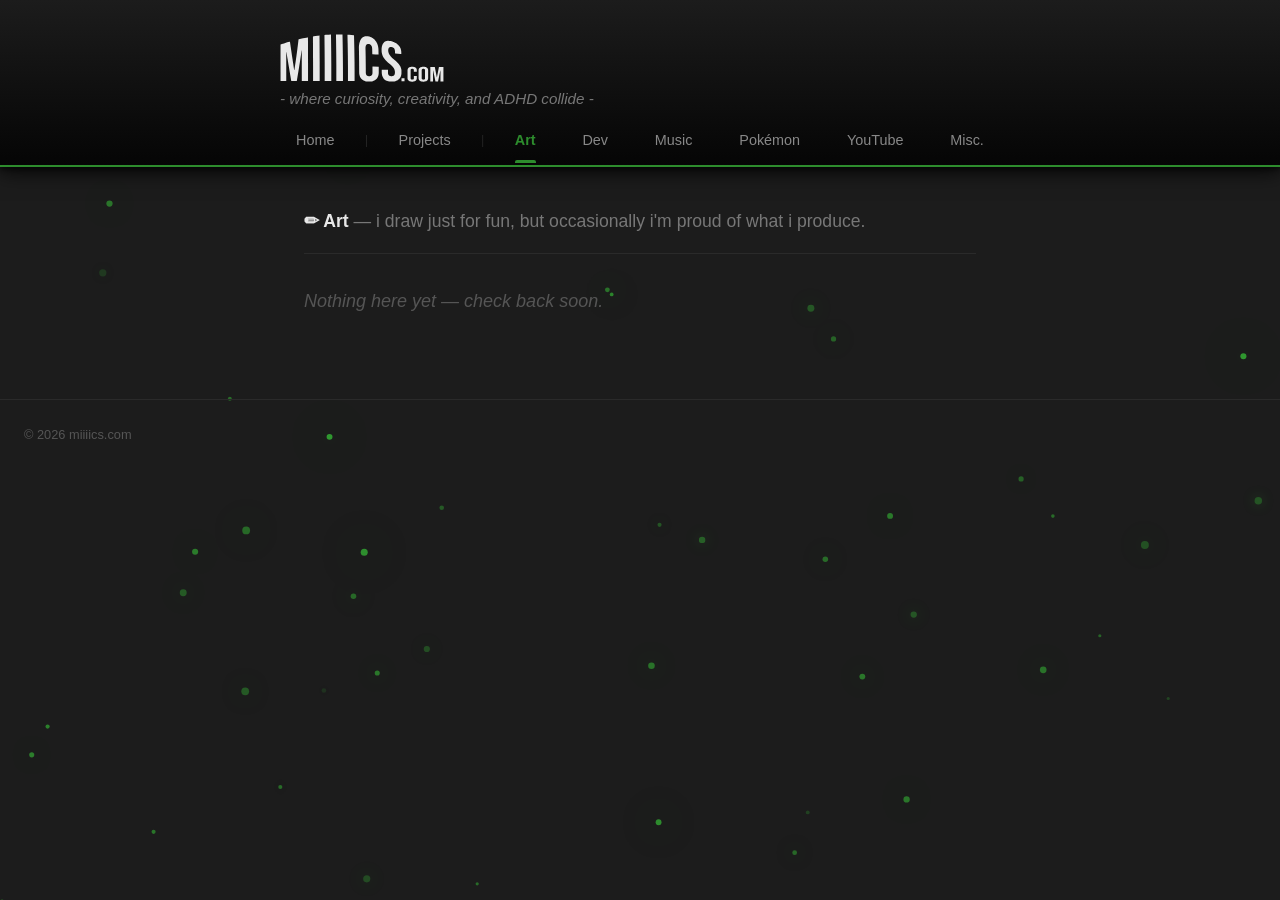
==== commit e0634783: "Add "New Logo!" post; unframe transparent images, move gallery arrows out Content - New post "New Lo" ====
--- a/art/index.html
+++ b/art/index.html
@@ -19,7 +19,7 @@
   <link rel="icon" type="image/png" sizes="512x512" href="../assets/favicon_io/android-chrome-512x512.png">
   <link rel="manifest" href="../assets/favicon_io/site.webmanifest">
   <!--END Favicons-->
-  <link rel="stylesheet" href="../assets/site.css?v=5">
+  <link rel="stylesheet" href="../assets/site.css?v=6">
 </head>
 <body>
 
@@ -52,7 +52,7 @@
   </footer>
 
   <script src="../assets/site.js?v=1"></script>
-  <script src="../assets/posts.js?v=17"></script>
+  <script src="../assets/posts.js?v=20"></script>
   <script>window.renderPosts('post-list', 'art');</script>
 </body>
 </html>
--- a/assets/site.css
+++ b/assets/site.css
@@ -463,6 +463,15 @@
 
 .image-wrapper + .image-caption { margin-top: -0.75rem; max-width: 75%; margin-left: auto; margin-right: auto; }
 
+/* Images with their own transparency get no frame — the inset border and drop shadow
+   read as a floating box around nothing. Set `transparent: true` on the block. */
+.image-wrapper.image-plain {
+  border: none;
+  box-shadow: none;
+  border-radius: 0;
+  background: none;
+}
+
 .image-caption {
   font-family: -apple-system, BlinkMacSystemFont, 'Segoe UI', sans-serif;
   font-size: 0.78rem;
@@ -472,33 +481,67 @@
   font-style: italic;
 }
 
-/* ── Gallery ── */
-.gallery { position: relative; margin: 0 auto 1rem; max-width: 75%; }
-.gallery .image-wrapper { width: 100%; max-width: 100%; }
-.gallery-image-area { position: relative; }
+/* ── Gallery ──
+   The image area is a flex row — [prev] [image] [next] — so the arrows sit OUTSIDE the
+   image instead of overlaying it. The gallery therefore spans the full content column
+   while the image itself stays at 75%, leaving room for the buttons either side. */
+.gallery { margin: 0 auto 1rem; max-width: 100%; }
+
+.gallery-image-area {
+  display: flex;
+  align-items: center;
+  justify-content: center;
+  gap: 0.6rem;
+}
+
+.gallery .image-wrapper {
+  flex: 0 1 75%;
+  width: auto;
+  max-width: 75%;
+  margin: 0;
+}
+
 .gallery-btn {
-  position: absolute;
-  top: 50%;
-  transform: translateY(-50%);
+  flex: 0 0 34px;
+  height: 34px;
   background: rgba(0,0,0,0.55);
   color: #e8e8e8;
   border: 1px solid rgba(255,255,255,0.12);
   border-radius: 50%;
-  width: 34px;
-  height: 34px;
   font-size: 1.3rem;
   line-height: 1;
   cursor: pointer;
-  z-index: 10;
   display: flex;
   align-items: center;
   justify-content: center;
   padding: 0;
-  transition: background 0.2s;
-}
-.gallery-btn:hover { background: rgba(0,0,0,0.82); }
-.gallery-prev { left: 10px; }
-.gallery-next { right: 10px; }
+  transition: background 0.2s, border-color 0.2s, color 0.2s;
+}
+
+.gallery-btn:hover {
+  background: rgba(0,0,0,0.82);
+  border-color: #2d8c2d;
+  color: #5fd65f;
+}
+
+/* Hidden with visibility, not display, so the row keeps its width and the image does
+   not jump sideways when an arrow disappears at either end. */
+.gallery-btn[hidden],
+.gallery-btn.is-hidden {
+  visibility: hidden;
+}
+
+/* Keep the caption aligned to the image rather than the wider gallery box. */
+.gallery .image-caption {
+  max-width: 75%;
+  margin-left: auto;
+  margin-right: auto;
+}
+
+@media (max-width: 480px) {
+  .gallery-image-area { gap: 0.3rem; }
+  .gallery-btn { flex-basis: 28px; height: 28px; font-size: 1.1rem; }
+}
 .gallery-dots {
   overflow: hidden;
   display: flex;
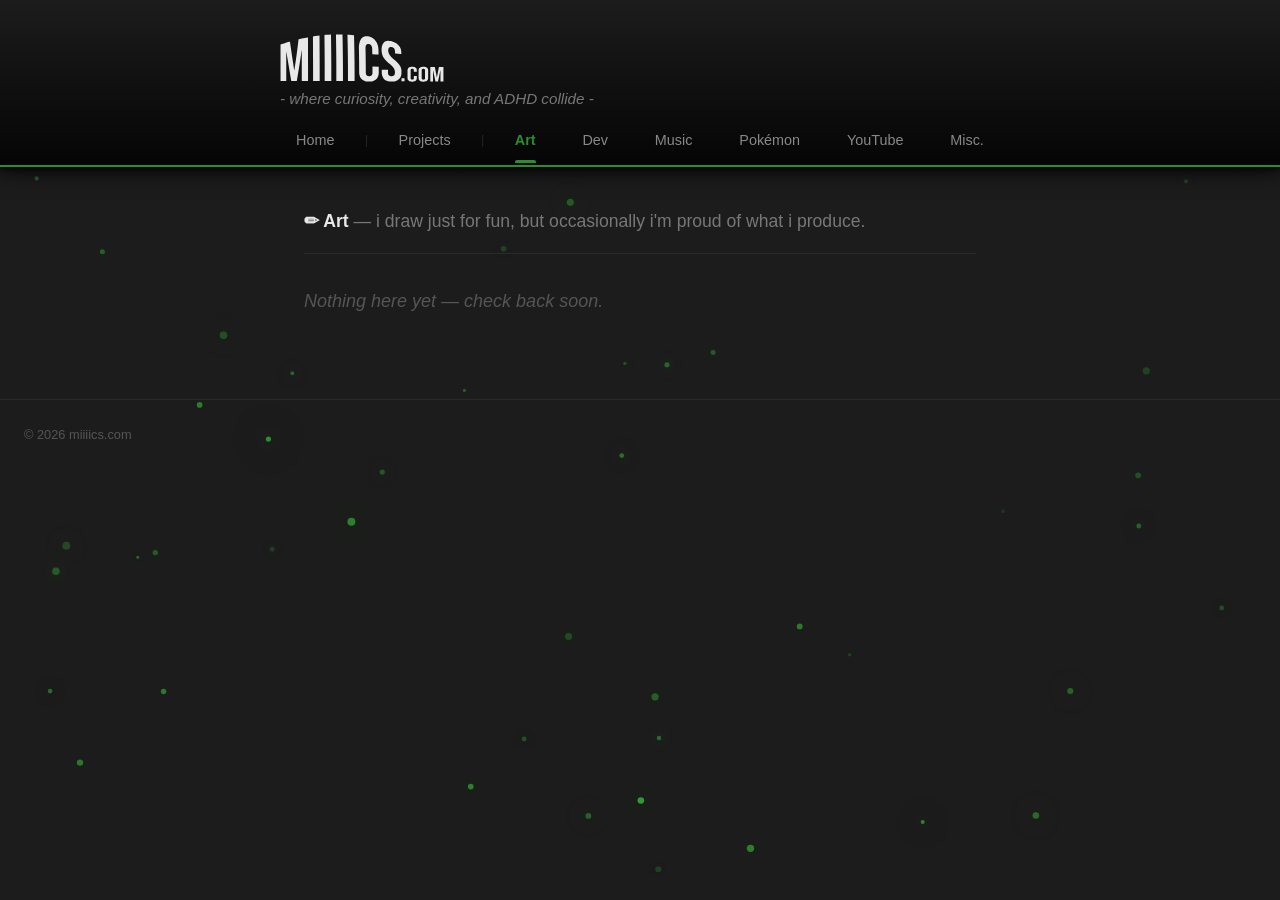
==== commit fd42a5a4: "Cat Cafe" ====
--- a/art/index.html
+++ b/art/index.html
@@ -52,7 +52,7 @@
   </footer>
 
   <script src="../assets/site.js?v=1"></script>
-  <script src="../assets/posts.js?v=20"></script>
+  <script src="../assets/posts.js?v=21"></script>
   <script>window.renderPosts('post-list', 'art');</script>
 </body>
 </html>
